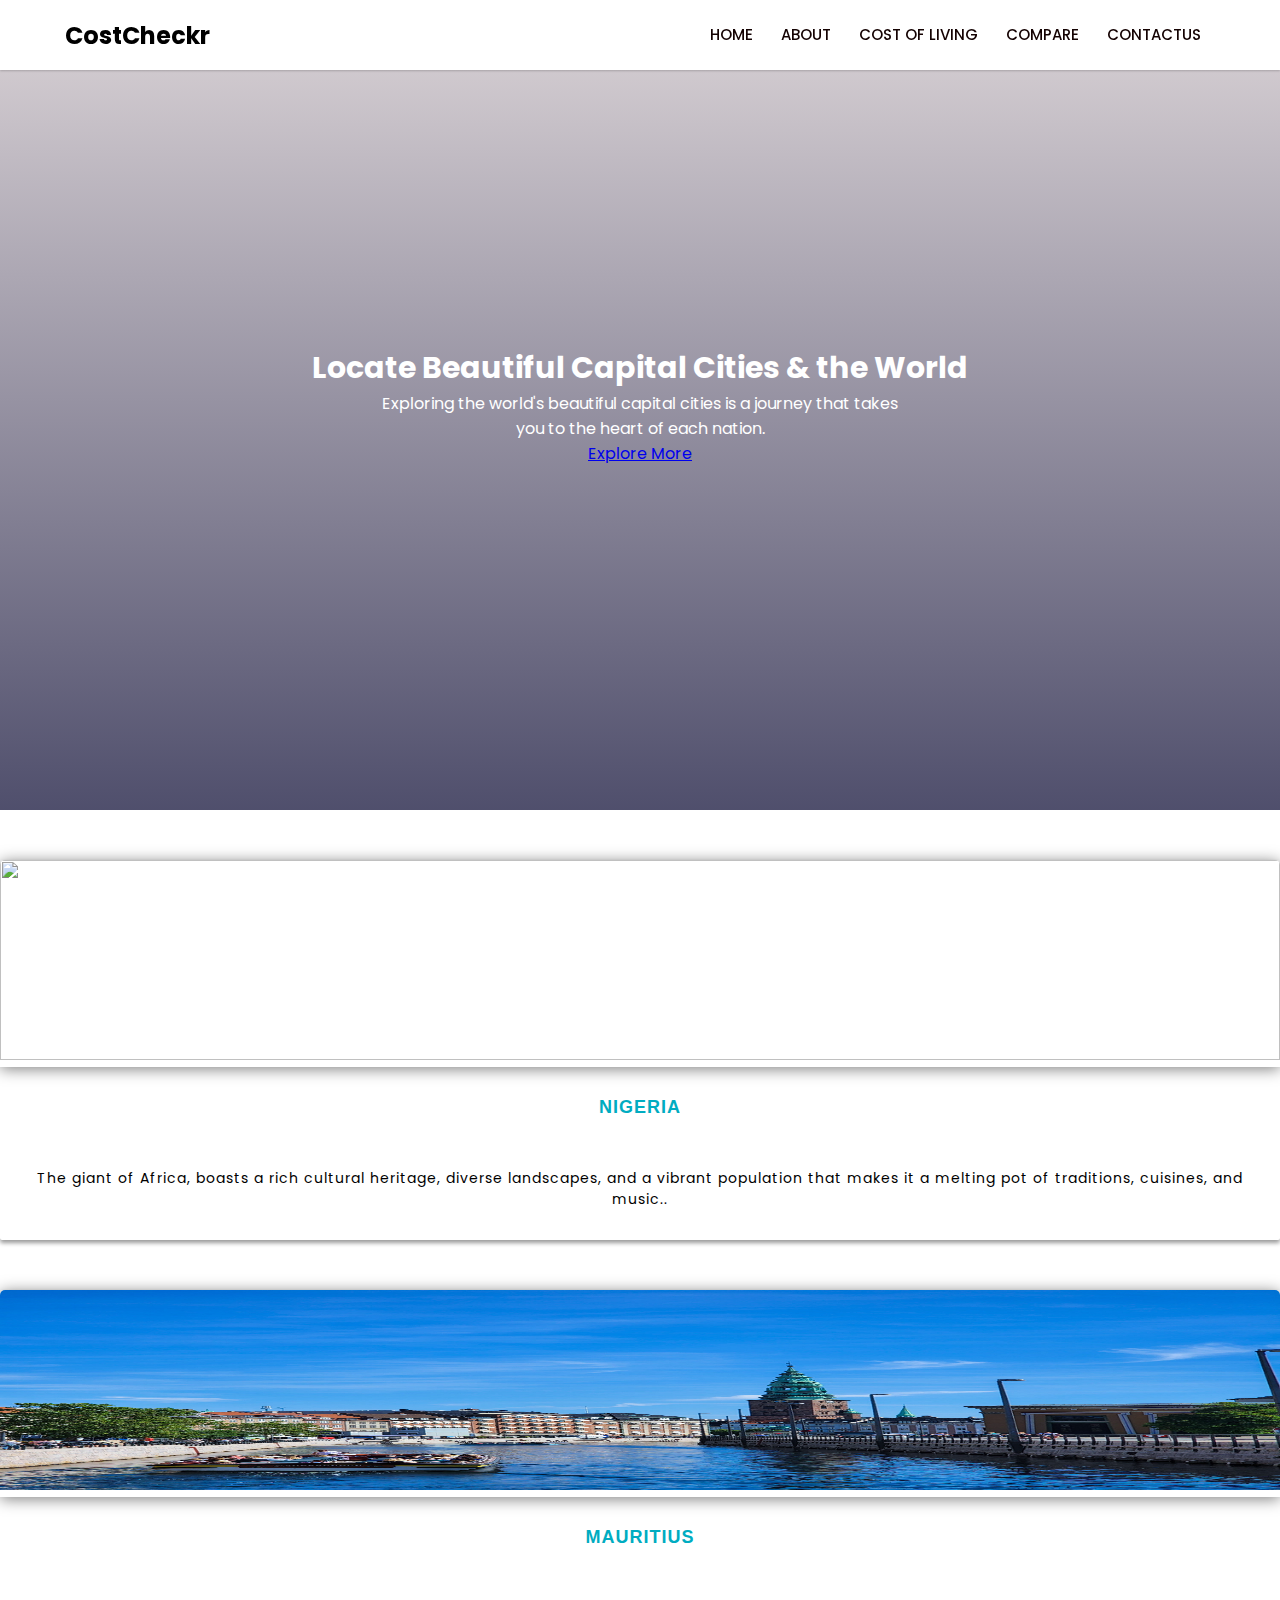
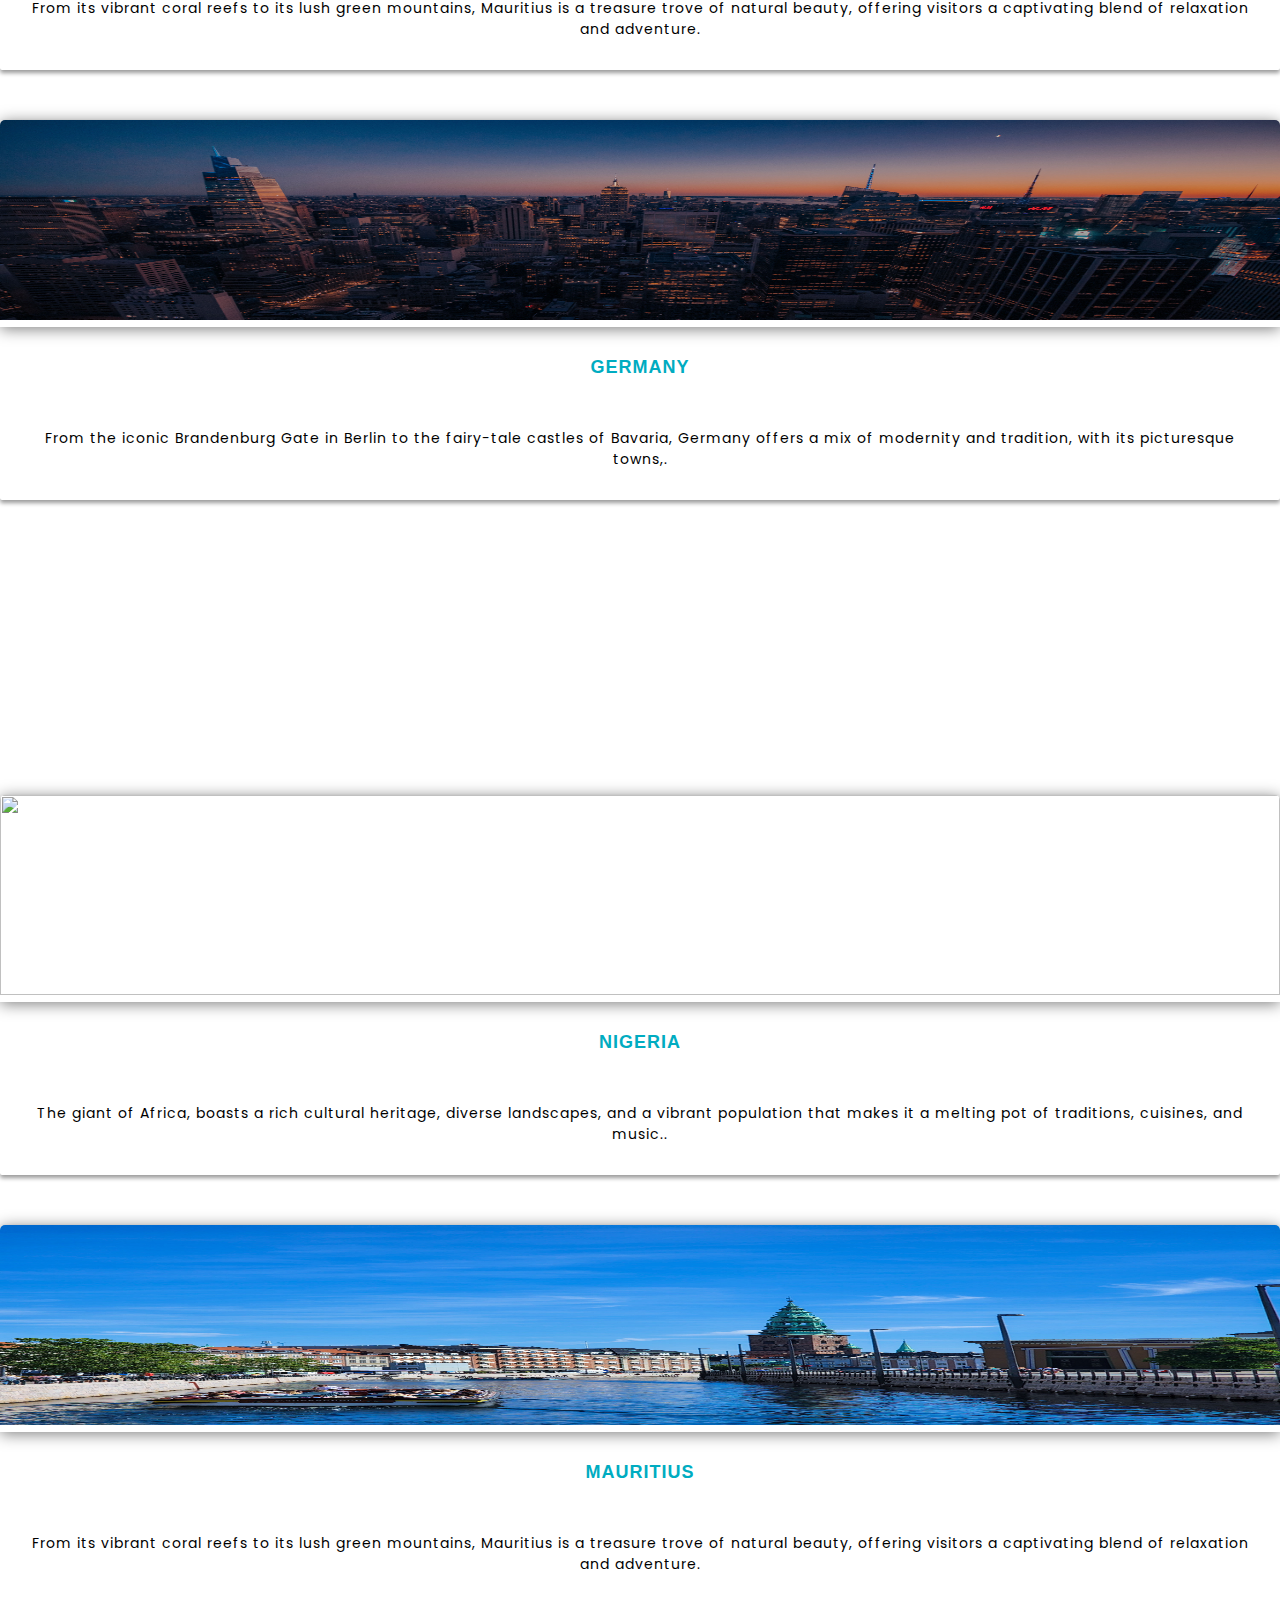
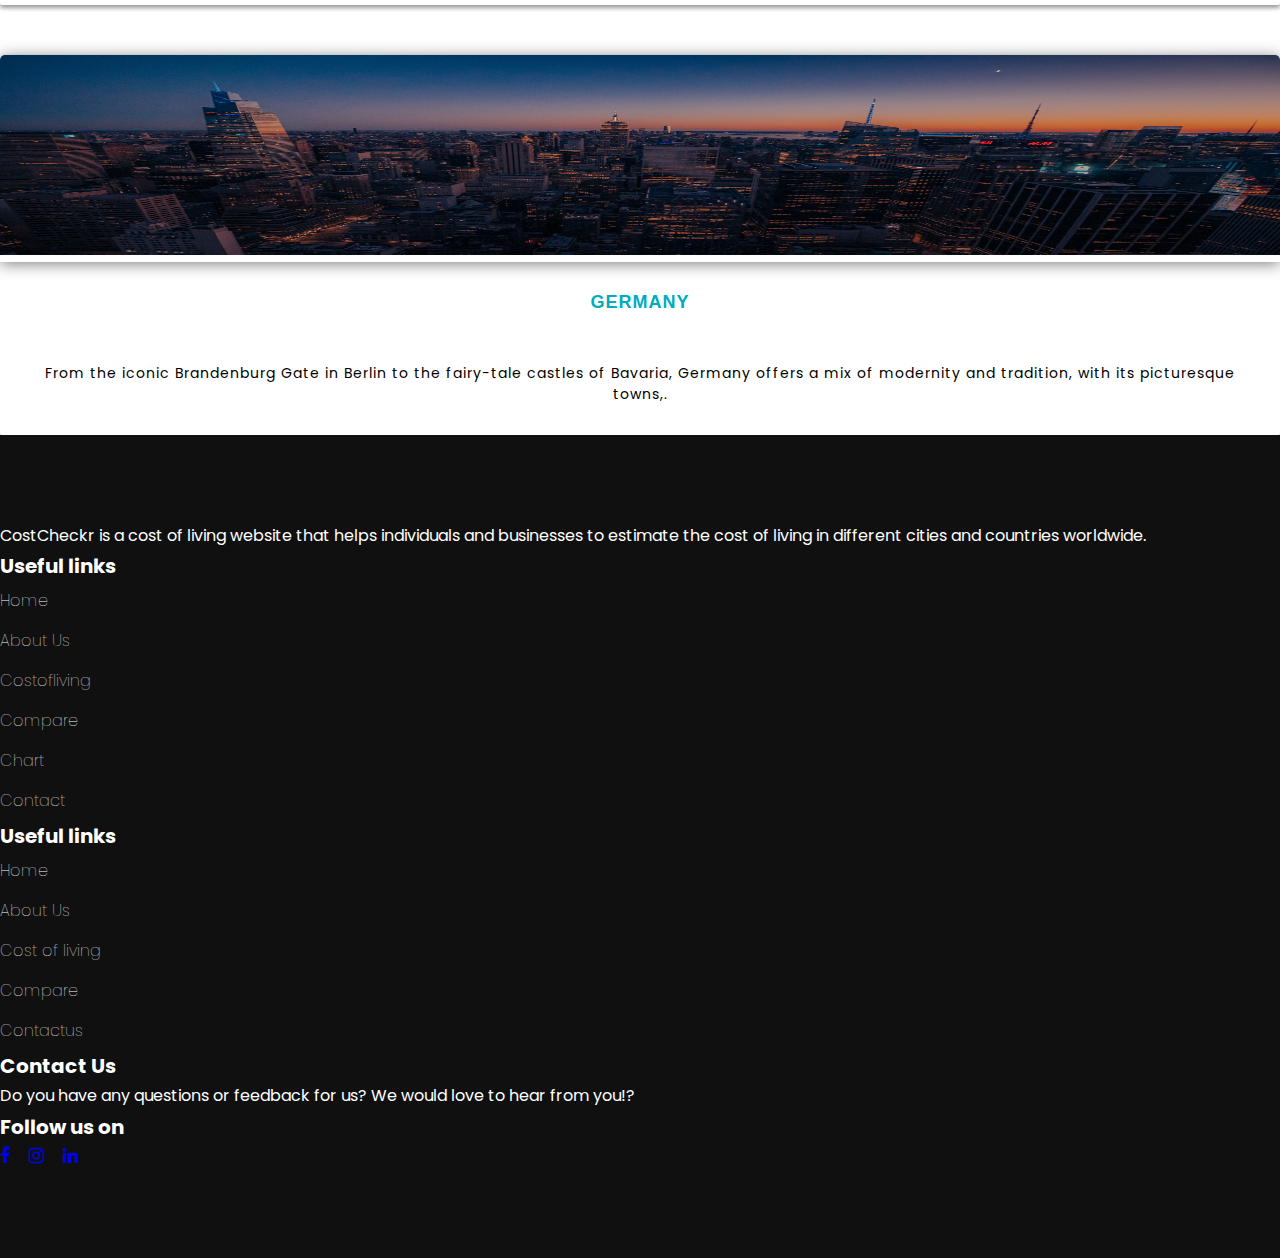
==== index.html @ 588250a2 "test" ====
<!DOCTYPE html>
<html lang="en">

<head>
    <meta charset="utf-8">
    <title>CostCheckr</title>
    <meta content="width=device-width, initial-scale=1.0" name="viewport">
    <meta content="" name="keywords">
    <meta content="" name="description">
    <!-- Boostrap -->
    <link href="https://cdn.jsdelivr.net/npm/bootstrap@5.0.2/dist/css/bootstrap.min.css" rel="stylesheet"
        integrity="sha384-EVSTQN3/azprG1Anm3QDgpJLIm9Nao0Yz1ztcQTwFspd3yD65VohhpuuCOmLASjC" crossorigin="anonymous">


    <!-- CDN -->
    <link href='https://unpkg.com/boxicons@2.0.7/css/boxicons.min.css' rel='stylesheet'>

    <!-- Icon Font Stylesheet -->
    <link href="https://cdnjs.cloudflare.com/ajax/libs/font-awesome/5.10.0/css/all.min.css" rel="stylesheet">
    <link rel="stylesheet" href="https://cdnjs.cloudflare.com/ajax/libs/font-awesome/4.7.0/css/font-awesome.min.css">

    <!-- Stylesheet -->
    <link rel="stylesheet" href="./css/index.css">


    <link rel="stylesheet" href="https://unpkg.com/leaflet@1.9.3/dist/leaflet.css"
        integrity="sha256-kLaT2GOSpHechhsozzB+flnD+zUyjE2LlfWPgU04xyI=" crossorigin="" />
</head>

<body>
    <!-- nav bar starts here -->
    <nav>
        <div class="navbar">
            <h2>CostCheckr</h2>
            <i class='bx bx-menu'></i>
            <div class="nav-links">
                <div class="sidebar-logo">
                    <h2>CostCheckr</h2>

                    <i class='bx bx-x' href="#"></i>
                </div>
                <ul class="links">
                    <li><a href="./index.html">Home</a></li>
                    <li><a href="./html/About.html">About</a></li>
                    <li><a href="./html/Country.html">Cost of living</a></li>
                    <li><a href="./html/comapre.html">Compare</a></li>
                    <li><a href="./php/Contactus.php">Contactus</a></li>
                </ul>
            </div>
        </div>
    </nav>
    <!-- nav bar end here -->


    <!-- Home section starts here -->
    <section id="home">
        <h1>Locate Beautiful Capital Cities & the
            World
        </h1>
        <p>Exploring the world's beautiful capital cities
            is a
            journey that takes </p>
        <p> you to the heart of each nation.</p>
        <div class="position-relative slideInDown">
            <a href="./html/Country.html" class="btn btn-success rounded-pill py-2 px-4">Explore
                More</a>
        </div>
    </section>
    <!-- Home section end here -->


    <!-- Topic Cards -->
    <div id="cards_landscape_wrap-2">
        <div class="container">
            <div class="row">
                <div class="col-xs-12 col-sm-6 col-md-1 col-lg-4">
                    <a href="./html/Country.html">
                        <div class="card-flyer">
                            <div class="text-box">
                                <div class="image-box">
                                    <img src="./Pictures/pexels-nara-tsitra-16018463.jpg" alt="" />
                                </div>
                                <div class="text-container">
                                    <h6>Nigeria</h6>
                                    <p> The giant of Africa, boasts a rich cultural heritage, diverse landscapes,
                                        and a vibrant population that makes it a melting pot of traditions, cuisines,
                                        and music..</p>
                                </div>
                            </div>
                        </div>
                    </a>
                </div>
                <div class="col-xs-12 col-sm-6 col-md-3 col-lg-4">
                    <a href="./html/Country.html">
                        <div class="card-flyer">
                            <div class="text-box">
                                <div class="image-box">
                                    <img src="./Pictures/pexels-valentin-angel-fernandez-14382820.jpg" alt="" />
                                </div>
                                <div class="text-container">
                                    <h6>Mauritius</h6>
                                    <p>From its vibrant coral reefs to its lush green mountains, Mauritius is a treasure
                                        trove of natural beauty,
                                        offering visitors a captivating blend of relaxation and adventure.</p>
                                </div>
                            </div>
                        </div>
                    </a>
                </div>
                <div class="col-xs-12 col-sm-4 col-md-2 col-lg-4">
                    <a href="./html/Country.html">
                        <div class="card-flyer">
                            <div class="text-box">
                                <div class="image-box">
                                    <img src="./Pictures/pexels-david-gari-morera-16053726.jpg" alt="" />
                                </div>

                                <div class="text-container">
                                    <h6>Germany</h6>
                                    <p>From the iconic Brandenburg Gate in Berlin to the fairy-tale castles of Bavaria,
                                        Germany offers a mix of modernity and tradition, with its picturesque towns,.
                                    </p>
                                </div>
                            </div>
                        </div>
                    </a>
                </div>
                <!-- Topic Cards ends -->

                <!-- message area -->
                <section class="msg-area">
                    <div class="msg-content">
                        <h2>cost of living in different locations</h2>

                    </div>
                </section>
                <!-- message area ends-->
            </div>
        </div>
    </div>


    <!-- Topic Cards -->
    <div id="cards_landscape_wrap-2">
        <div class="container">
            <div class="row">
                <div class="col-xs-12 col-sm-6 col-md-1 col-lg-4">
                    <a href="./html/Country.html">
                        <div class="card-flyer">
                            <div class="text-box">
                                <div class="image-box">
                                    <img src="./Pictures/pexels-nara-tsitra-16018463.jpg" alt="" />
                                </div>
                                <div class="text-container">
                                    <h6>Nigeria</h6>
                                    <p> The giant of Africa, boasts a rich cultural heritage, diverse landscapes,
                                        and a vibrant population that makes it a melting pot of traditions, cuisines,
                                        and music..</p>
                                </div>
                            </div>
                        </div>
                    </a>
                </div>
                <div class="col-xs-12 col-sm-6 col-md-3 col-lg-4">
                    <a href="./html/Country.html">
                        <div class="card-flyer">
                            <div class="text-box">
                                <div class="image-box">
                                    <img src="./Pictures/pexels-valentin-angel-fernandez-14382820.jpg" alt="" />
                                </div>
                                <div class="text-container">
                                    <h6>Mauritius</h6>
                                    <p>From its vibrant coral reefs to its lush green mountains, Mauritius is a treasure
                                        trove of natural beauty,
                                        offering visitors a captivating blend of relaxation and adventure.</p>
                                </div>
                            </div>
                        </div>
                    </a>
                </div>
                <div class="col-xs-12 col-sm-4 col-md-2 col-lg-4">
                    <a href="./html/Country.html">
                        <div class="card-flyer">
                            <div class="text-box">
                                <div class="image-box">
                                    <img src="./Pictures/pexels-david-gari-morera-16053726.jpg" alt="" />
                                </div>

                                <div class="text-container">
                                    <h6>Germany</h6>
                                    <p>From the iconic Brandenburg Gate in Berlin to the fairy-tale castles of Bavaria,
                                        Germany offers a mix of modernity and tradition, with its picturesque towns,.
                                    </p>
                                </div>
                            </div>
                        </div>
                    </a>
                </div>

            </div>
        </div>
    </div>
    <!-- Topic Cards ends -->


    <!-- Footer Start -->
    <footer>
        <div class="container">
            <div class="row">
                <div class="col-lg-3 col-sm-4">
                    <div class="single-box">
                        <p>CostCheckr is a cost of living website that helps individuals and businesses to estimate
                            the cost of living in different cities and countries worldwide.</p>
                       
                    </div>
                </div>
                <div class="col-lg-3 col-sm-4">
                    <div class="single-box">
                        <h2>Useful links</h2>
                        <ul>
                            <li><a href="../index.html">Home</a></li>
                            <li><a href="../html/About.html">About Us</a></li>
                            <li><a href="../html/Country.html">Costofliving</a></li>
                            <li><a href="../html/comapre.html">Compare</a></li>
                            <li><a href="#">Chart</a></li>
                            <li><a href="../php/Contactus.php">Contact</a></li>
                        </ul>
                    </div>
                </div>
                <div class="col-lg-3 col-sm-4">
                    <div class="single-box">
                        <h2>Useful links</h2>
                        <ul>
                            <li><a href="#"></a></li>
                            <li><a href="../index.html">Home</a></li>
                            <li><a href="../html/About.html">About Us</a></li>
                            <li><a href="../html/Country.html">Cost of living</a></li>
                            <li><a href="../html/comapre.html">Compare</a></li>
                            <li><a href="../php/Contactus.php">Contactus</a></li>
                        </ul>
                    </div>
                </div>
                <div class="col-lg-3 col-sm-4">
                    <div class="single-box">
                        <h2>Contact Us</h2>
                        <p>Do you have any questions or feedback for us?
                            We would love to hear from you!?</p>
                        <h2>Follow us on</h2>
                        <p class="socials">
                            <a href="https://www.facebook.com/mary.odeh.1257"><i class="fa fa-facebook"></i></a>
                            <a href="https://instagram.com/maireeee_beautyworld?igshid=YmMyMTA2M2Y="><i class="fa fa-instagram"></i></a>
                            <a href="https://www.linkedin.com/in/mary-odeh-702176189/"><i class="fa fa-linkedin"></i></a>
                        </p>
                    </div>
                </div>
            </div>
        </div>
    </footer>
    <!-- Footer End -->




    <!-- JavaScript -->
    <script src="https://code.jquery.com/jquery-3.4.1.min.js"></script>
    <script src="https://cdn.jsdelivr.net/npm/bootstrap@5.0.0/dist/js/bootstrap.bundle.min.js"></script>
    <script src="./script/main.js"></script>

    <!-- Make sure you put this AFTER Leaflet's CSS -->
    <script src="https://unpkg.com/leaflet@1.9.3/dist/leaflet.js"
        integrity="sha256-WBkoXOwTeyKclOHuWtc+i2uENFpDZ9YPdf5Hf+D7ewM=" crossorigin=""></script>

    <script src="./script/Search.js"></script>

</body>

</html>
---- css/index.css ----
/* Googlefont Poppins CDN Link */
@import url('https://fonts.googleapis.com/css2?family=Poppins:wght@200;300;400;500;600;700&display=swap');

* {
    margin: 0;
    padding: 0;
    box-sizing: border-box;
    font-family: 'Poppins', sans-serif;
}


.logo img{
	width: 150px;
    float: left;
}


/*** Navar styling ***/
nav {
    position: fixed;
    top: 0;
    left: 0;
    width: 100%;
    height: 100%;
    height: 70px;
    background: #fff;
    box-shadow: 0 1px 2px rgba(0, 0, 0, 0.2);
    z-index: 99;
}
nav .navbar {
    height: 100%;
    max-width: 1250px;
    width: 100%;
    display: flex;
    align-items: center;
    justify-content: space-between;
    margin: auto;
    padding: 0 50px;
}

.navbar .logo .text-secondary {
    font-size: 30px;
    color: #140202;
    text-decoration: none;
    font-weight: 600;
    cursor: pointer;
}

nav .navbar .nav-links {
    line-height: 70px;
    height: 100%;
}

nav .navbar .links {
    display: flex;
}

nav .navbar .links li {
    position: relative;
    display: flex;
    align-items: center;
    justify-content: space-between;
    list-style: none;
    padding: 0 14px;
}

nav .navbar .links li a {
    height: 100%;
    text-decoration: none;
    white-space: nowrap;
    color: #140202;
    font-size: 15px;
    font-weight: 500;
    text-transform: uppercase;
}

.links li:hover .htmlcss-arrow,
.links li:hover .js-arrow {
    transform: rotate(180deg);
}

nav .navbar .links li .arrow {
    height: 100%;
    width: 22px;
    line-height: 70px;
    text-align: center;
    display: inline-block;
    color: #181414;
    transition: all 0.3s ease;
}

nav .navbar .links li .sub-menu {
    position: absolute;
    top: 70px;
    left: 0;
    line-height: 40px;
    background: #f3ebeb5d;
    box-shadow: 0 1px 2px rgba(102, 121, 143, 0.2);
    border-radius: 0 0 4px 4px;
    display: none;
    z-index: 2;
}

nav .navbar .links li:hover .htmlCss-sub-menu,
nav .navbar .links li:hover .js-sub-menu {
    display: block;
}

.navbar .links li .sub-menu li {
    padding: 0 22px;
    border-bottom: 1px solid rgba(255, 255, 255, 0.1);
}

.navbar .links li .sub-menu a {
    color: #171515;
    font-size: 15px;
    font-weight: 500;
}

.navbar .links li .sub-menu .more-arrow {
    line-height: 40px;
}


.navbar .links li .sub-menu .more-sub-menu {
    position: absolute;
    top: 0;
    left: 100%;
    border-radius: 0 4px 4px 4px;
    z-index: 1;
    display: none;
}

.links li .sub-menu .more:hover .more-sub-menu {
    display: block;
}

.navbar .nav-links .sidebar-logo {
    display: none;
}

.navbar .bx-menu {
    display: none;
}

/*** Home styling ***/
#home {
    background-image: linear-gradient(rgba(138, 114, 124, 0.3), rgba(5, 4, 46, 0.7)), url(../Pictures/pexels-adam-borkowski-12572080.jpg);
    height: 90vh;
    background-size: cover;
    background-position: center;
    width: 100%;
    display: flex;
    flex-direction: column;
    justify-content: center;
    align-items: center;
}

#home h1 {
    color: #fff;
   font-size: 30px;
   
}

#home p {
    color: #fff;
}

#count {
    margin-top: 50px;
    width: 60%;
}
#section {
    width: 100%;

}

#section {
    width: 100%;
    display: block;
    margin: 0px auto;
    padding: 50px 0px;

}
  



.tittle {
    width: 100%;
    text-align: center;
    margin-bottom: 50px;
    line-height: 1.5px;
}

.title h1 {
    text-transform: uppercase;
    font-size: 30px;
    color: #88941e;

}

.tittle.hr {
    width: 20%;
    border-top: 5px solid #0a0303;
    border-bottom: none;
    color: #88941e;

}

.title h1 ::after {
    content: "";
    height: 5px;
    width: 100px;
    background-color: #090a03;
    border-radius: 25px;
    display: block;
    margin: auto;
}

.content {
    float: left;
    width: 50%;

}

.image-section {
    float: right;
    width: 30%;
    height: 20px;

}

.image-section img {
    width: 100%;
    height: auto;
}

.article h3 {
    color: #333;
    font-size: 17px;
}

.article p {
    margin-top: 20px;
    font-size: 16px;
    color: #333;

}

.content {
    margin-top: 50px;
}

.button {
    margin-top: 50px;
}



.button a:hover {
    color: #Fff;
    background-color: #f28f92;
    transition: 1s ease;
}

.social {
    width: 100%;
    clear: both;
    margin-top: 50px;
    text-align: center;
    display: inline-block
}

.social i {
    color: #fff;
    font-size: 22x;
    width: 45%;
    height: 45px;
    border-radius: 50%;
    line-height: 45px;
    text-align: center;
    margin: 20px 5px;

}

.container.social {
    width: 100%;
    clear: both;
    margin-top: 50px;
    text-align: center;
    display: inline-block
}

.social i {
    color: #fff;
    font-size: 22x;
    width: 45%;
    height: 45px;
    border-radius: 50%;
    line-height: 45px;
    text-align: center;
    margin: 20px 5px;
}

/*Section*/
.breadcrumb-image {
    background-position: center center;
    background-repeat: no-repeat;
    background-size: cover;
    padding: 104px 0 110px;
    position: relative;
    width: 100%;
}

.breadcrumb-image::before {
    background: rgba(0, 0, 0, 0.80) none repeat scroll 0 0;
    content: "";
    height: 100%;
    left: 0;
    position: absolute;
    top: 0;
    width: 100%;
    z-index: 0;
}

.breadcrumb-image h1 {
    color: #ffffff;
    font-size: 33px;
    font-weight: 600;
    line-height: 40px;
    position: relative;
    text-transform: uppercase;
}

.breadcrumbs_path {
    color: #fff;
    margin-top: 8px;
    position: relative;
    z-index: 9;
}

.breadcrumbs_path>a {
    color: #fff;
    transition: all 0.3s ease 0s;
}

/*----  Card Main Style  ----*/

.cards_landscape_wrap-2 {
    text-align: center;
    background: #F7F7F7;
}

.cards_landscape_wrap-2 .container {
    padding-top: 6px 26px;
    padding-bottom: 80px;
    margin-bottom: 10rem;
}

#cards_landscape_wrap-2 a {
    text-decoration: none;
    outline: none;
}

#cards_landscape_wrap-2 .card-flyer {
    border-radius: 2px;
}

#cards_landscape_wrap-2 .card-flyer .image-box {
    background: #ffffff;
    overflow: hidden;
    box-shadow: 0px 2px 15px rgba(0, 0, 0, 0.50);
    border-radius: 5px 5px 0 0;
}

#cards_landscape_wrap-2 .card-flyer .image-box img {
    transition: all .9s ease;
    width: 100%;
    height: 200px;
}


#cards_landscape_wrap-2 .card-flyer:hover .image-box img {
    opacity: 0.7;
    -webkit-transform: scale(1.15);
    -moz-transform: scale(1.15);
    -ms-transform: scale(1.15);
    -o-transform: scale(1.15);
    transform: scale(1.15);
}

#cards_landscape_wrap-2 .card-flyer .text-box {
    text-align: center;
}

#cards_landscape_wrap-2 .card-flyer .text-box .text-container {
    padding: 30px 18px;
}

#cards_landscape_wrap-2 .card-flyer {
    background: #FFFFFF;
    margin-top: 50px;
    -webkit-transition: all 0.2s ease-in;
    -moz-transition: all 0.2s ease-in;
    -ms-transition: all 0.2s ease-in;
    -o-transition: all 0.2s ease-in;
    transition: all 0.2s ease-in;
    box-shadow: 0px 3px 4px rgba(0, 0, 0, 0.40);
}

#cards_landscape_wrap-2 .card-flyer:hover {
    background: #fff;
    box-shadow: 0px 15px 26px rgba(0, 0, 0, 0.50);
    transition: all 0.2s ease-in;
    margin-top: 50px;
}


#cards_landscape_wrap-2 .card-flyer .text-box p {
    margin-top: 50px;
    margin-bottom: 0px;
    padding-bottom: 0px;
    font-size: 14px;
    letter-spacing: 1px;
    color: #000000;
}

#cards_landscape_wrap-2 .card-flyer .text-box h6 {
    margin-top: 0px;
    margin-bottom: 4px;
    font-size: 18px;
    font-weight: bold;
    text-transform: uppercase;
    font-family: 'Roboto Black', sans-serif;
    letter-spacing: 1px;
    color: #00acc1;
}

/*msg area*/
.msg-area {
	background: linear-gradient(rgba(0, 0, 0, 0.8), rgba(0, 0, 0, 0.8)), url(../Pictures/pexels-valentin-angel-fernandez-14382820.jpg);
	-webkit-background-size: cover;
	background-size:cover;
	background-position:center;
	background-attachment: fixed;
	color: #fff;
	text-align: center;
   padding: 70px;
    width: 100%;
    margin-top: 70px;
}


/*service area*/
ul.services-content {
    width: 100%;
    display: flex;
    flex-wrap: wrap;
    justify-content: center;
    align-items: center; /* Add this line to center the flex items vertically */
    margin-top: 70px;
    }
.services-content li {
	padding: 0 30px;
	flex-basis: 33%;
	text-align: center;
}
.services-content img {
	width: 100%;
	margin-bottom: 50px;
}
.services-content li h3 {
	font-size: 20px;
	margin-bottom: 25px;
	text-transform: uppercase;
	font-weight: 500;
	letter-spacing: 3px;
}
.services-content li p {
	margin: 0;
}
@media (max-width:1000px) {
	.services-content li {
		flex-basis: 100%;
		margin-bottom: 65px;
	}
	.services-content li:last-child {
		margin-bottom: 0;
	}
	.services-content li p {
		padding: 0;
	}
}


/*** About styling ***/
#about {
    background-image: linear-gradient(rgba(245, 30, 120, 0.3), rgba(5, 4, 46, 0.7)), url(../Pictures/home.jpg);
    height: 75vh;
    background-size: cover;
    background-position: center;
    display: flex;
    flex-direction: column;
    justify-content: center;
    align-items: center;
}

#about-us {
    margin: 20px;
}

#about h2 {
    color: #DDDDDD;
    font-size: 50px;
}

.container1 {
    width: 100%;
}

.container1 h3 {
    font-size: 50px
}

.about {
    padding: 5% 0;
    width: 100%;
    height: auto;
    background-color: #fff;
    font-size: 30px;
}

.about .left {
    padding: 2% 0;
    float: left;
    width: 50%;
 
}

.about .right {
    width: 50%;
    display: inline-block;
}

.about .right img {
    width: 100%
}

.about h3 {
    text-align: center;
    color: #1EADFF;
    margin: 10px;
    align-items: center;
    font-size: 30px;
}

.about hr {
    border-top: 2px solid #000;
    border-bottom: none;
}

.about p {
    font-size: 1rem;
    margin: 40px auto;
    width: 80%
}

.clear {
    clear: both;
}

/* media */
@media(max-width:1200px) {

    .about p {
        font-size: .8rem;
        margin: 20px auto;
    }
}


@media(max-width:992px) {
    .about {
        width: 100%;
    }

    .about {
        width: 100%;
    }
}


@media (max-width:800px) {
    .navbar .bx-menu {
        display: block;
    }

    nav .navbar .nav-links {
        position: fixed;
        top: 0;
        left: -100%;
        display: block;
        max-width: 270px;
        width: 100%;
        background: #fff;
        line-height: 40px;
        padding: 20px;
        box-shadow: 0 5px 10px rgba(0, 0, 0, 0.2);
        transition: all 0.5s ease;
        z-index: 1000;
    }

    .navbar .nav-links .sidebar-logo {
        display: flex;
        align-items: center;
        justify-content: space-between;
    }

    .sidebar-logo .logo-name {
        font-size: 25px;
        color: #0b0a0a;
    }

    .sidebar-logo i,
    .navbar .bx-menu {
        font-size: 25px;
        color: #180d0d;
    }

    nav .navbar .links {
        display: block;
        margin-top: 20px;
    }

    nav .navbar .links li .arrow {
        line-height: 40px;
    }

    nav .navbar .links li {
        display: block;
    }

    nav .navbar .links li .sub-menu {
        position: relative;
        top: 0;
        box-shadow: none;
        display: none;
    }

    nav .navbar .links li .sub-menu li {
        border-bottom: none;

    }

    .navbar .links li .sub-menu .more-sub-menu {
        display: none;
        position: relative;
        left: 0;
    }

    .navbar .links li .sub-menu .more-sub-menu li {
        display: flex;
        align-items: center;
        justify-content: space-between;
    }

    .links li:hover .htmlcss-arrow,
    .links li:hover .js-arrow {
        transform: rotate(0deg);
    }

    .navbar .links li .sub-menu .more-sub-menu {
        display: none;
    }

    .navbar .links li .sub-menu .more span {
        display: flex;
        align-items: center;
    }

    .links li .sub-menu .more:hover .more-sub-menu {
        display: none;
    }

    nav .navbar .links li:hover .htmlCss-sub-menu,
    nav .navbar .links li:hover .js-sub-menu {
        display: none;
    }

    .navbar .nav-links.show1 .links .htmlCss-sub-menu,
    .navbar .nav-links.show3 .links .js-sub-menu,
    .navbar .nav-links.show2 .links .more .more-sub-menu {
        display: block;
    }

    .navbar .nav-links.show1 .links .htmlcss-arrow,
    .navbar .nav-links.show3 .links .js-arrow {
        transform: rotate(180deg);
    }

    .navbar .nav-links.show2 .links .more-arrow {
        transform: rotate(90deg);
    }
}

@media (max-width:370px) {
    nav .navbar .nav-links {
        max-width: 100%;
    }
}



/* Footer  Starts*/
footer {
	background: #101010;
	padding: 86px 0;
}
.single-content {
	text-align: center;
	padding: 115px 0;
}
.single-box p {
	color: #fff;
	line-height: 1.9;
}
.single-box h3 {
	font-size: 16px;
	font-weight: 700;
	color: #fff;
}
.single-box .card-area i {
	color: #ffffff;
	font-size: 20px;
	margin-right: 10px;
}
.single-box ul {
	list-style: none;
	padding: 0;
}
.single-box ul li a {
	text-decoration: none;
	color: #fff;
	line-height: 2.5;
	font-weight: 100;
}
.single-box h2 {
	color: #fff;
	font-size: 20px;
	font-weight: 700;
}
#basic-addon2 {
	background: #fe1e4f;
	color: #fff;
}
.socials i {
	font-size: 18px;
	margin-right: 15px;
}
@media (max-width: 767px) {
	.single-box {
		margin-bottom: 50px;
	}
}
@media (min-width: 768px) and (max-width: 991px) {
	.single-box {
		margin-bottom: 50px;
	}
}
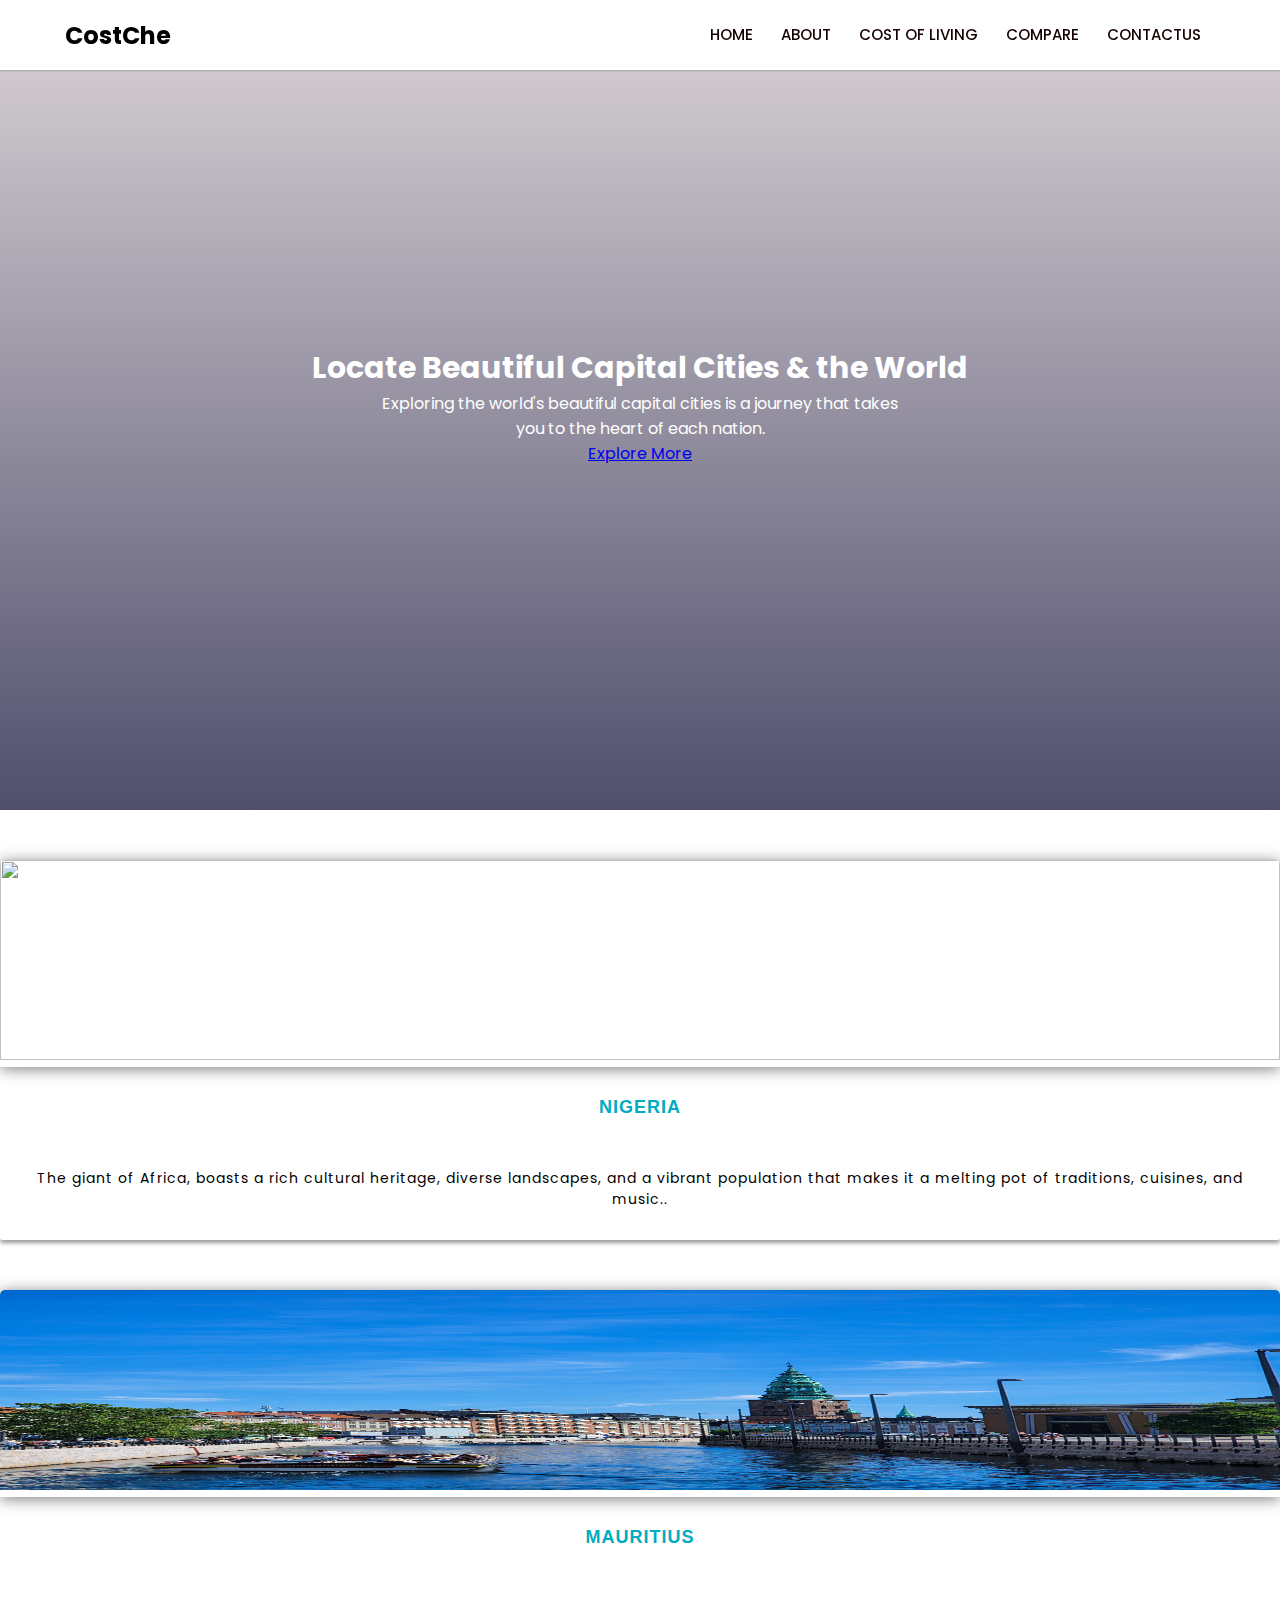
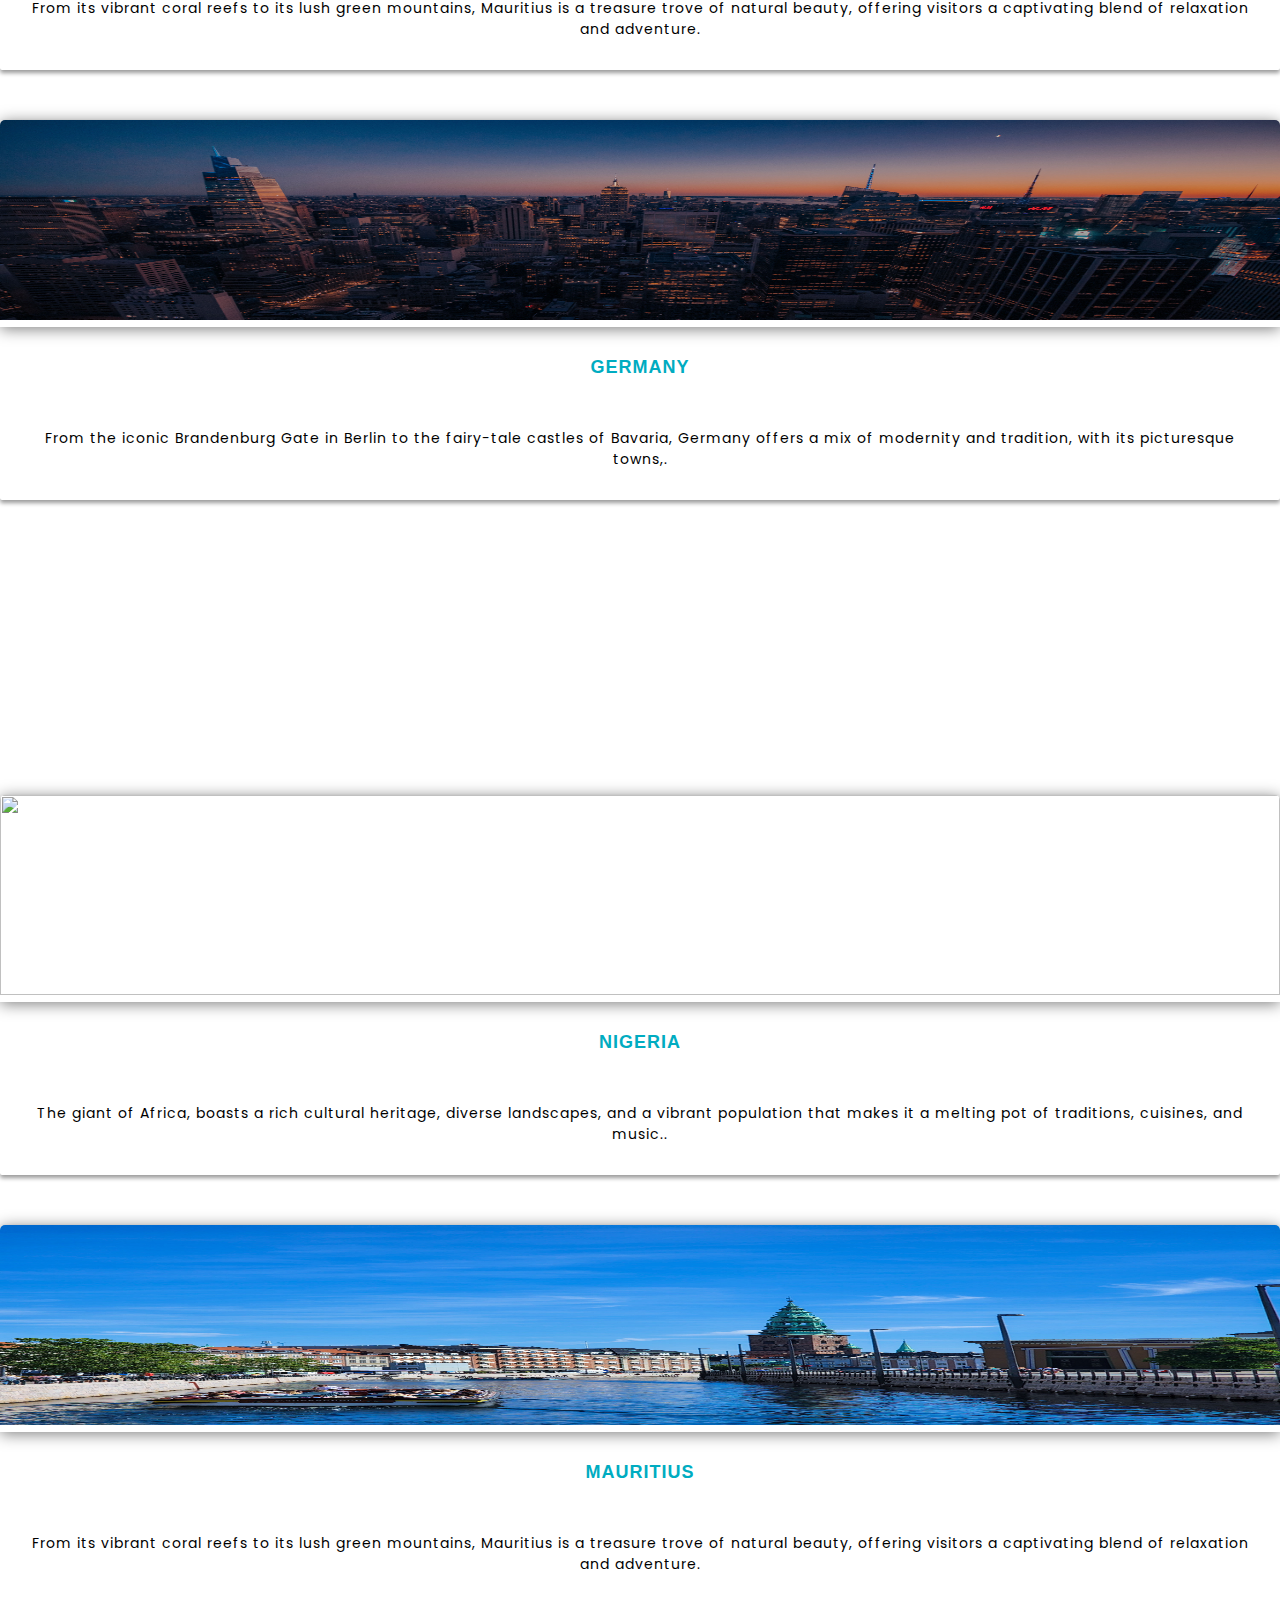
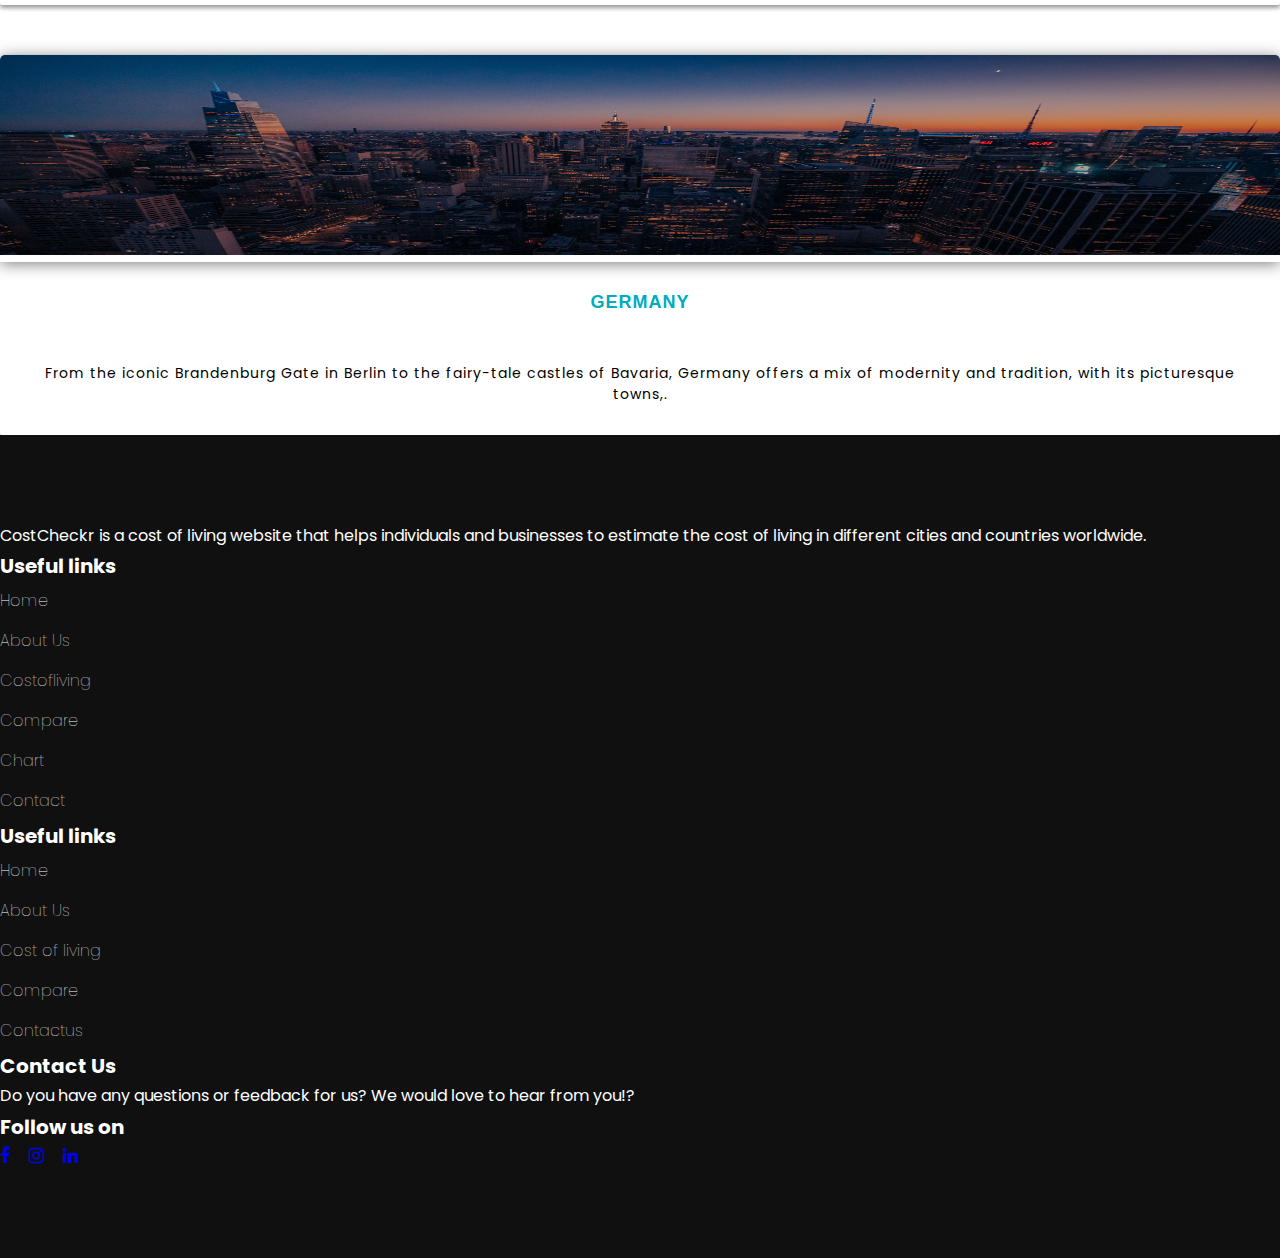
==== commit 78901bb6: "test" ====
--- a/index.html
+++ b/index.html
@@ -31,7 +31,7 @@
     <!-- nav bar starts here -->
     <nav>
         <div class="navbar">
-            <h2>CostCheckr</h2>
+            <h2>CostChe</h2>
             <i class='bx bx-menu'></i>
             <div class="nav-links">
                 <div class="sidebar-logo">
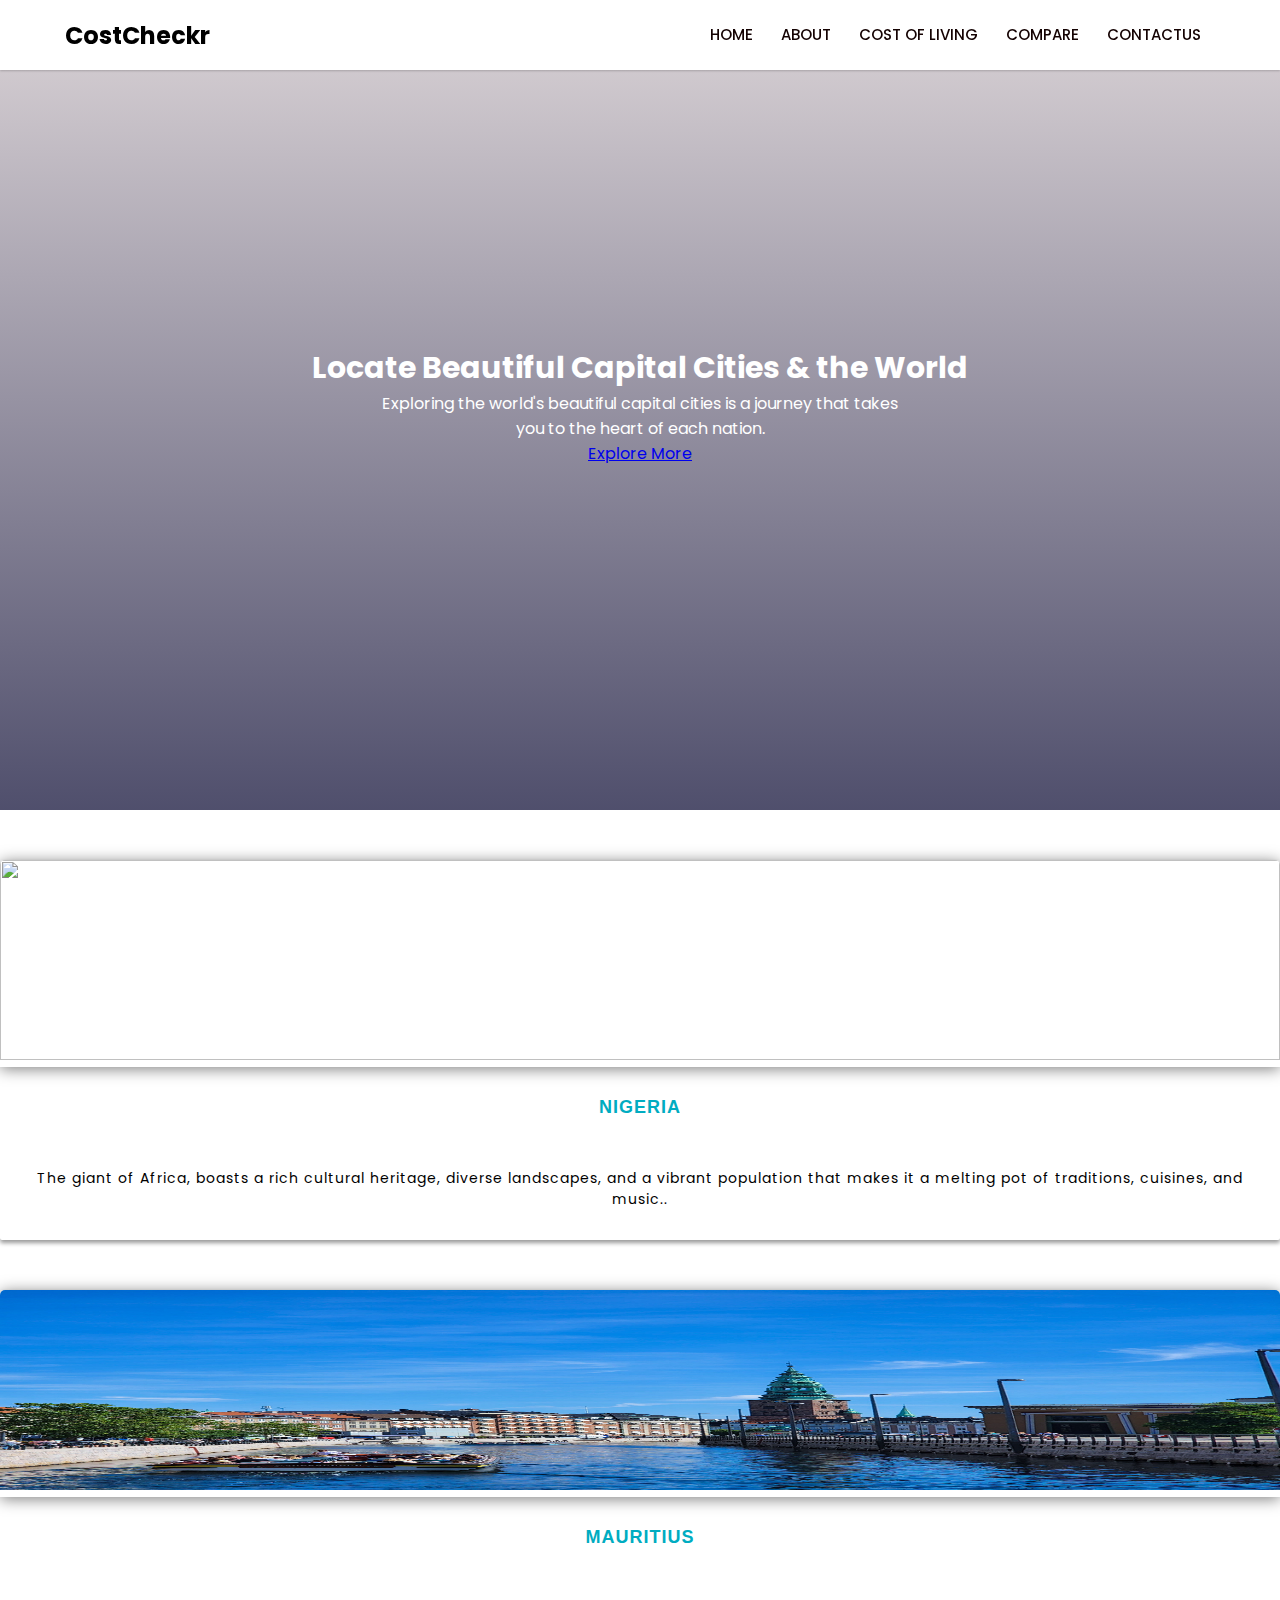
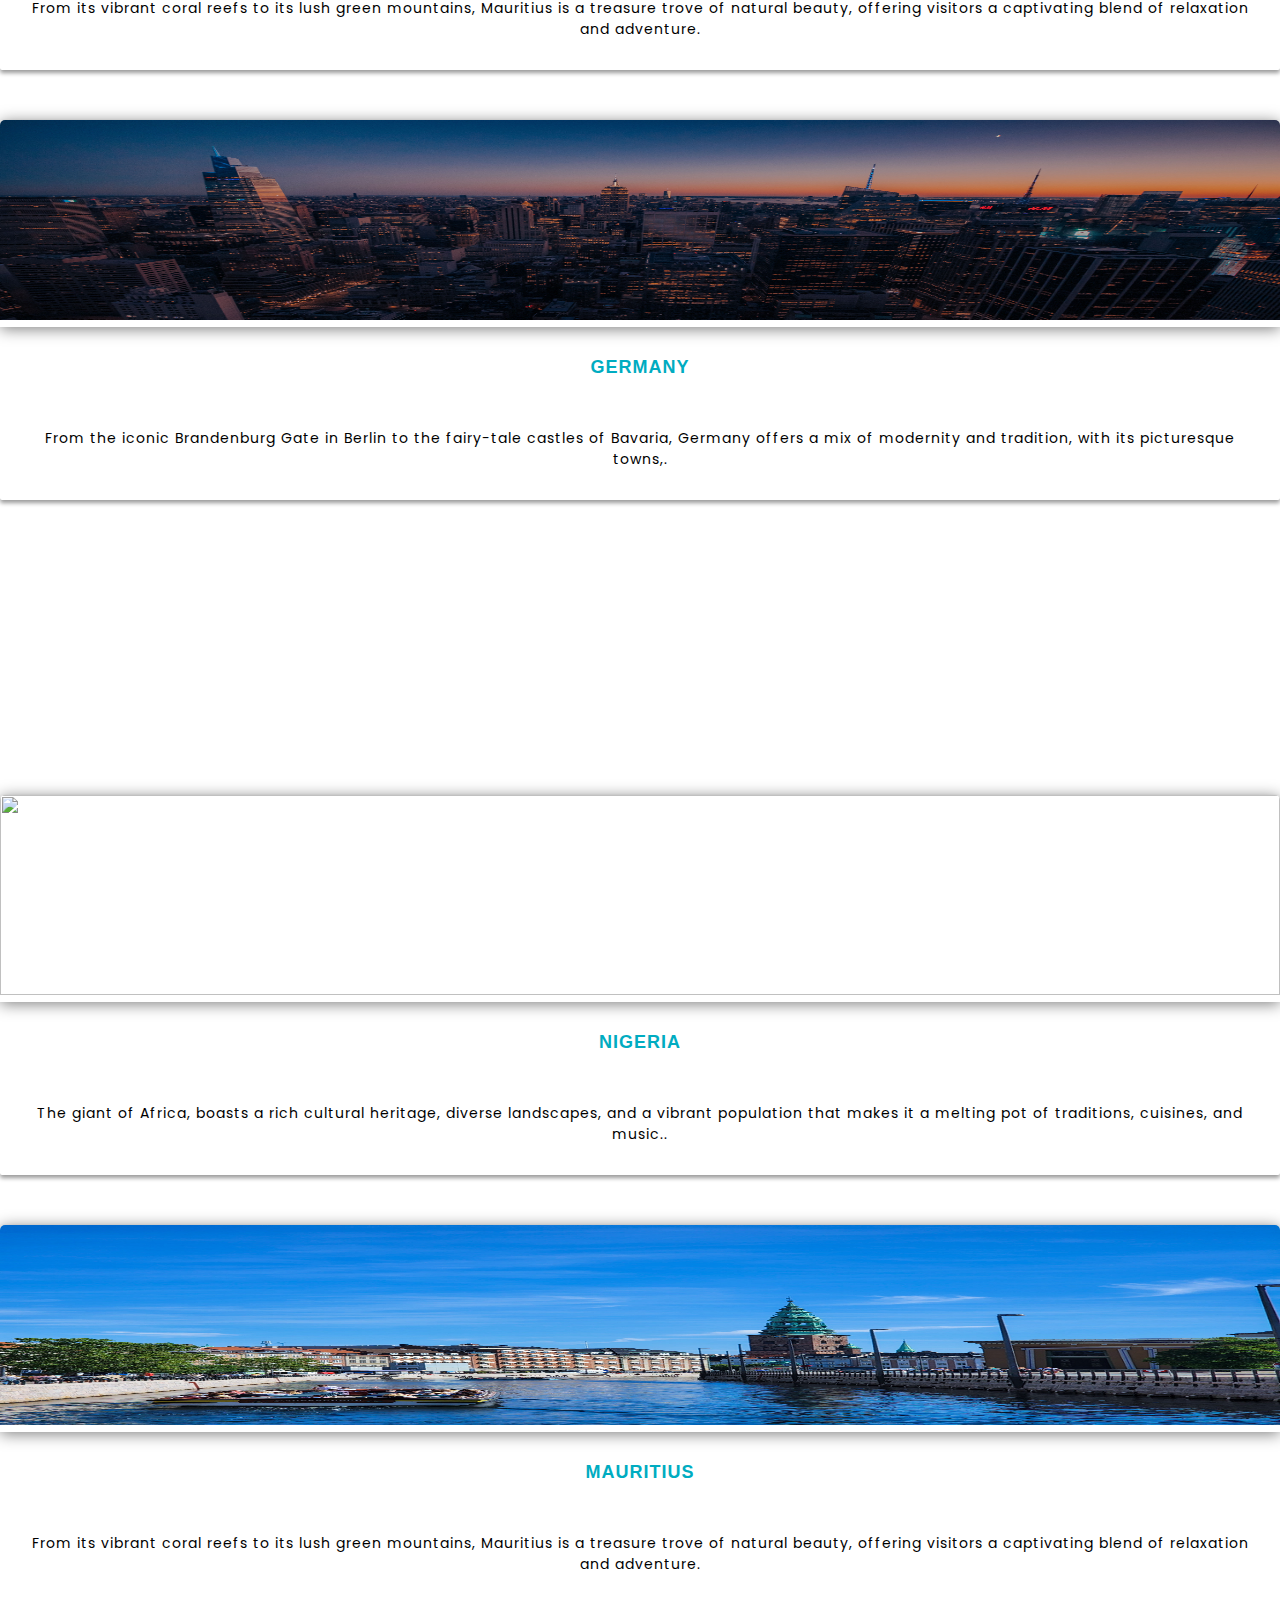
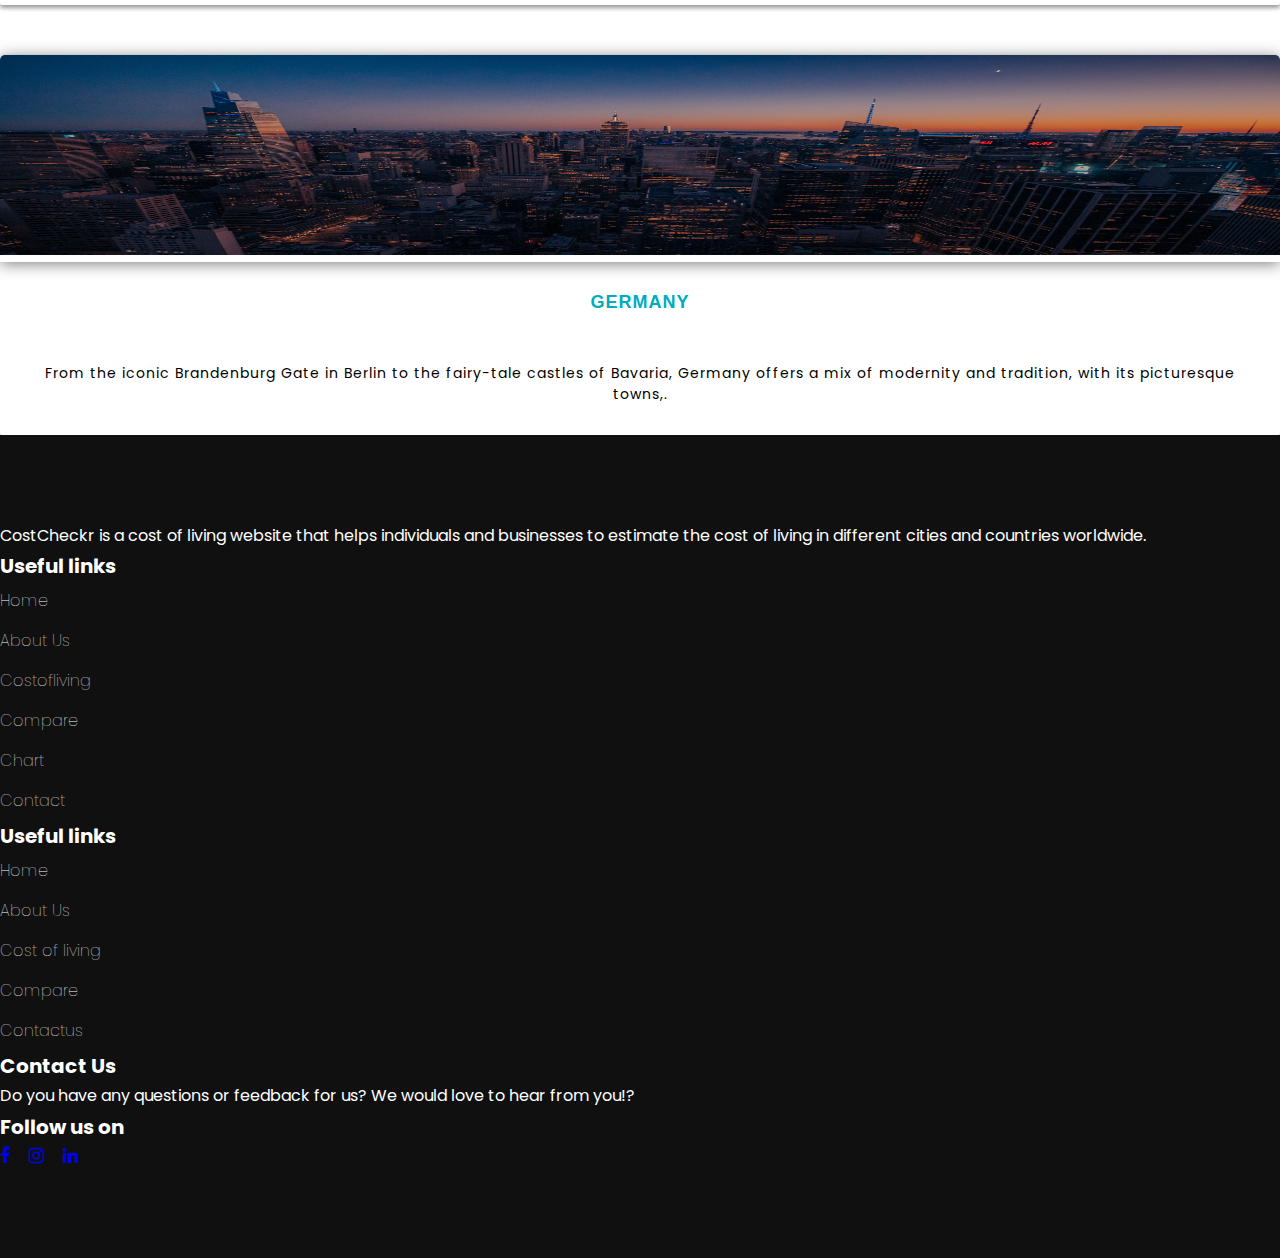
==== commit be3c31b5: "test" ====
--- a/index.html
+++ b/index.html
@@ -31,7 +31,7 @@
     <!-- nav bar starts here -->
     <nav>
         <div class="navbar">
-            <h2>CostChe</h2>
+            <h2>CostCheckr</h2>
             <i class='bx bx-menu'></i>
             <div class="nav-links">
                 <div class="sidebar-logo">
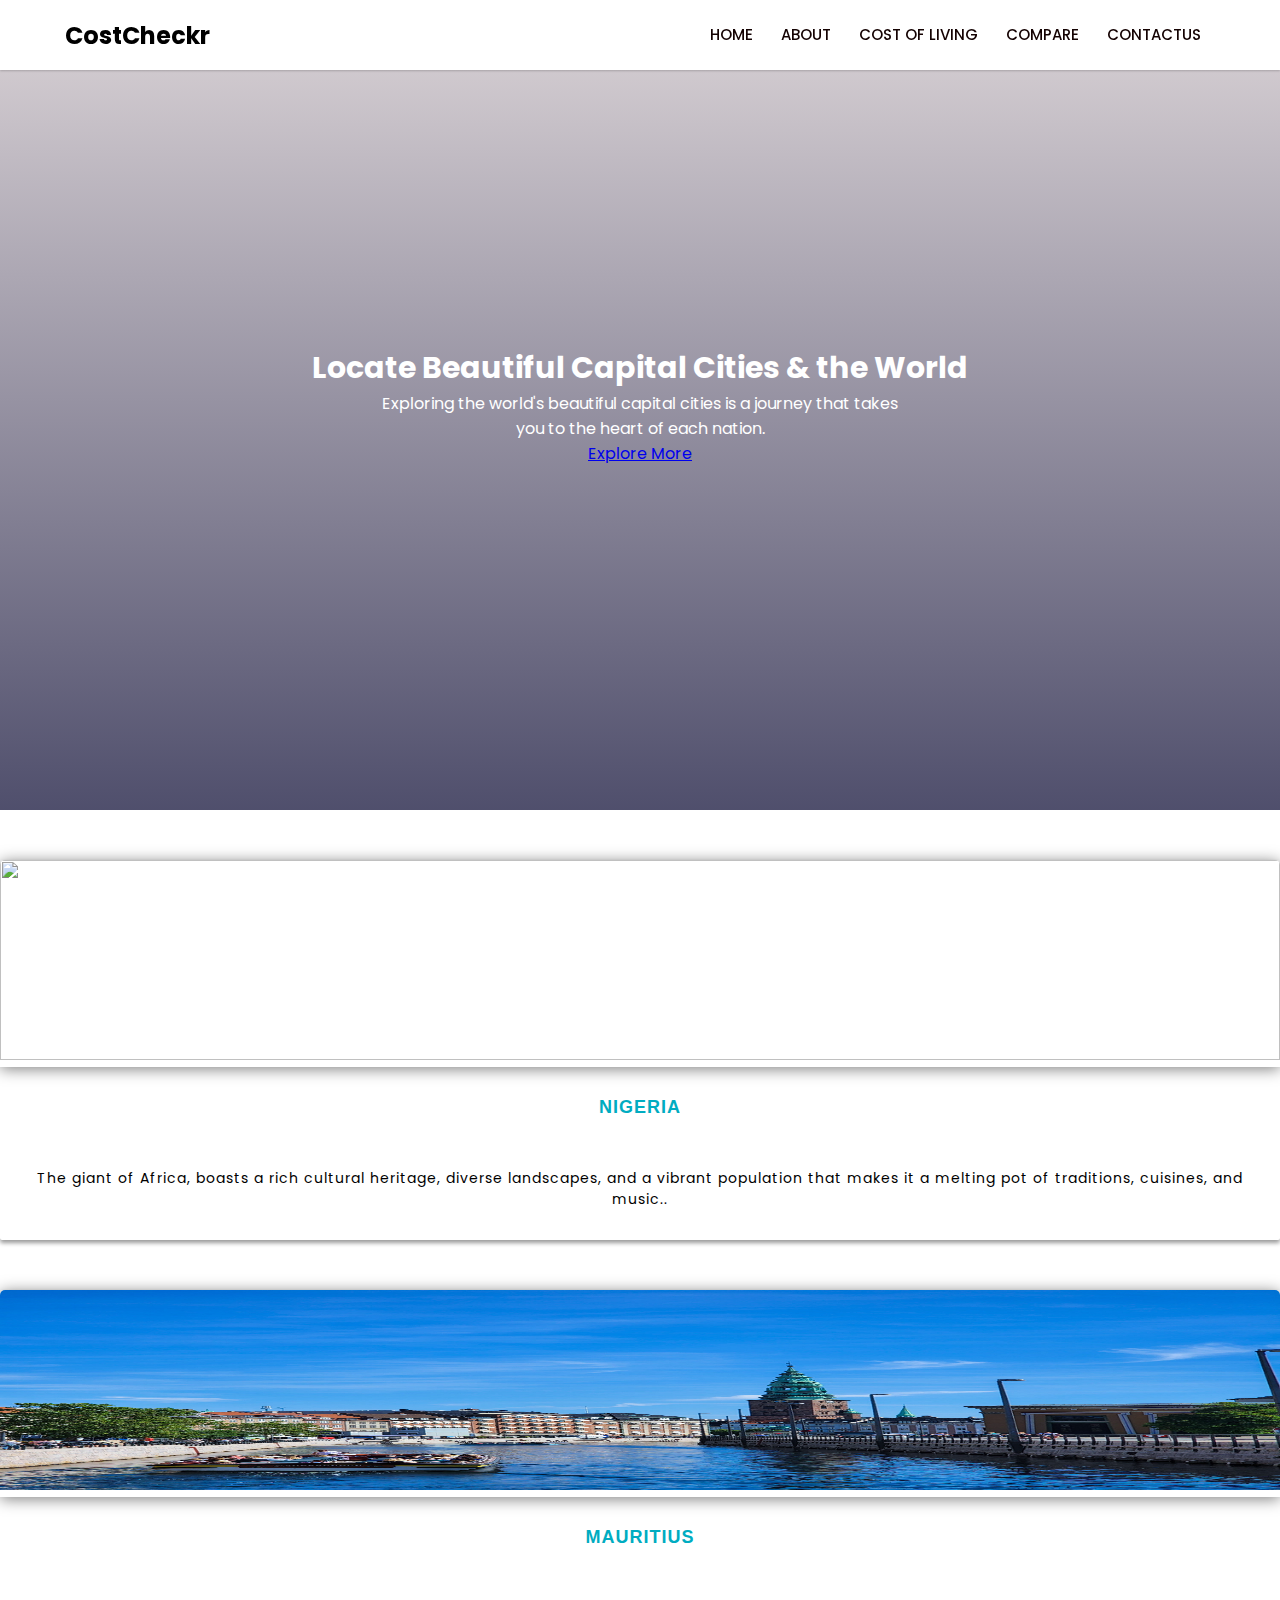
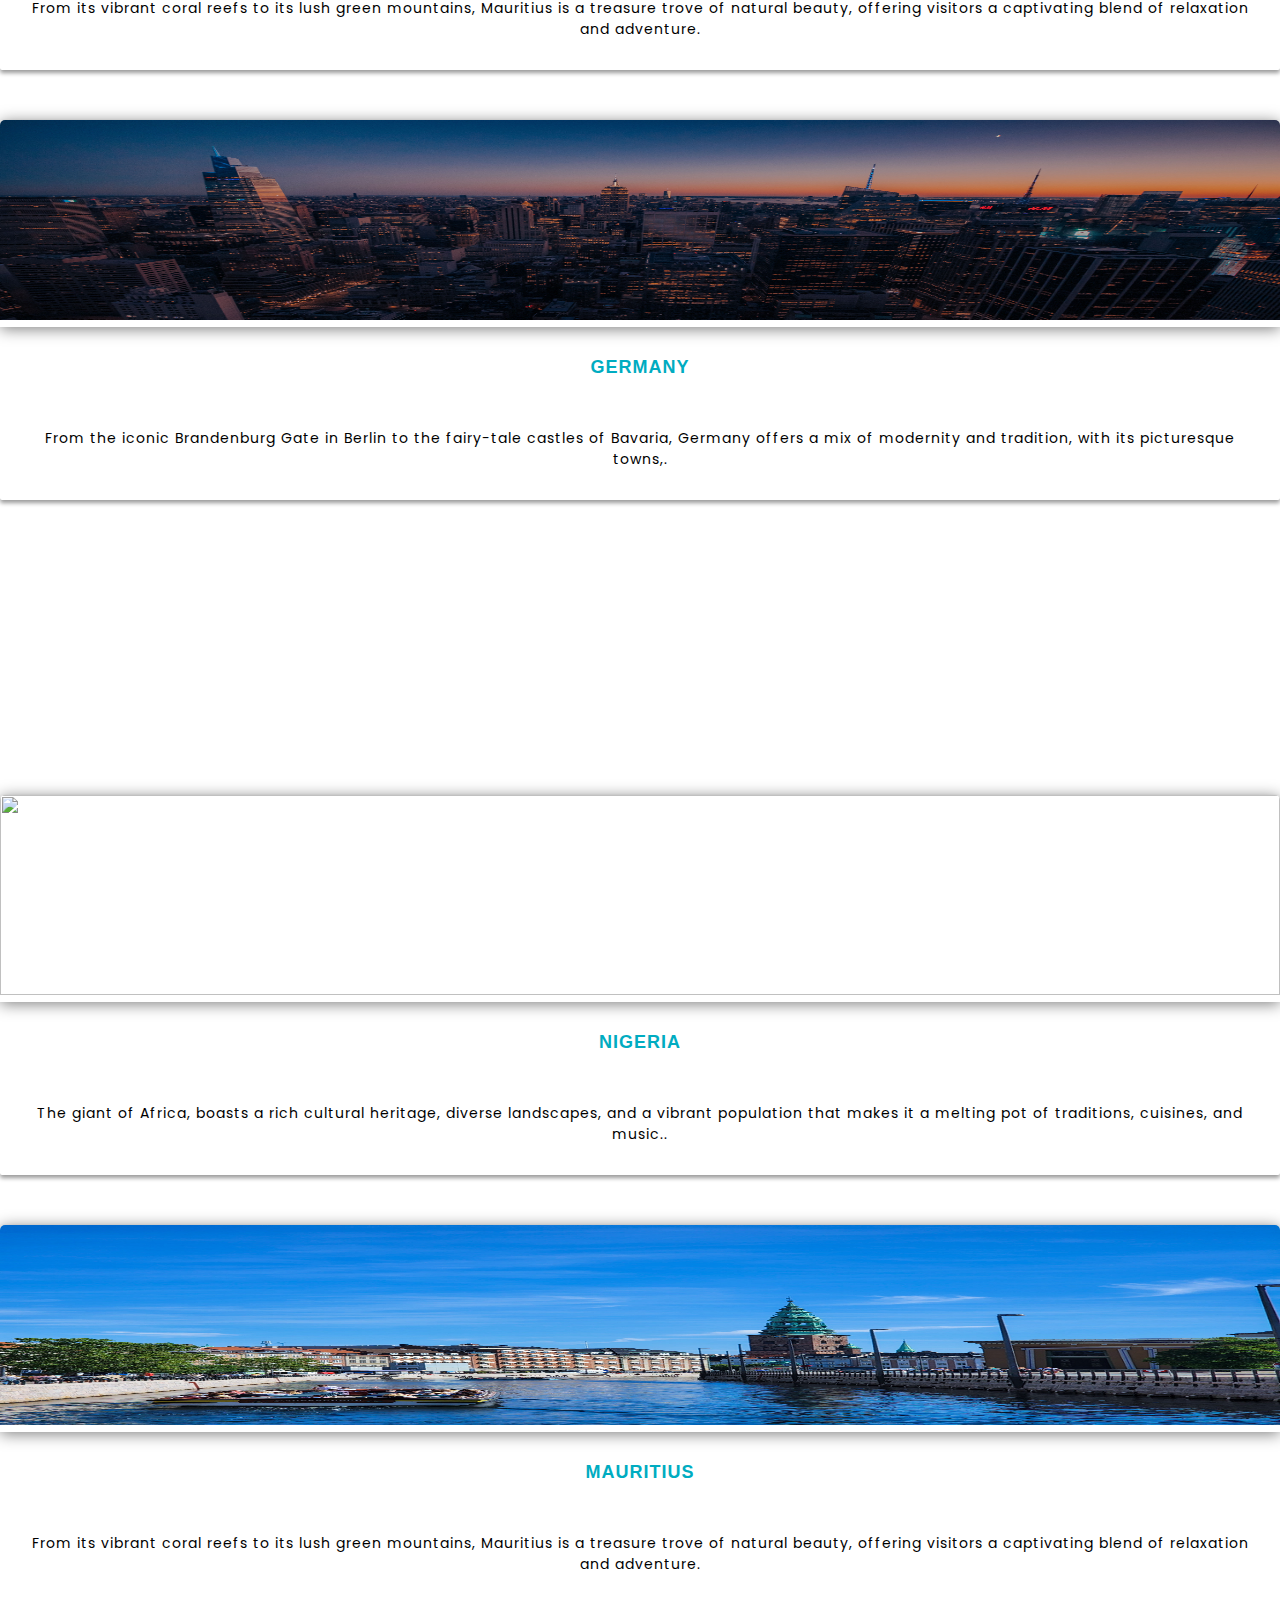
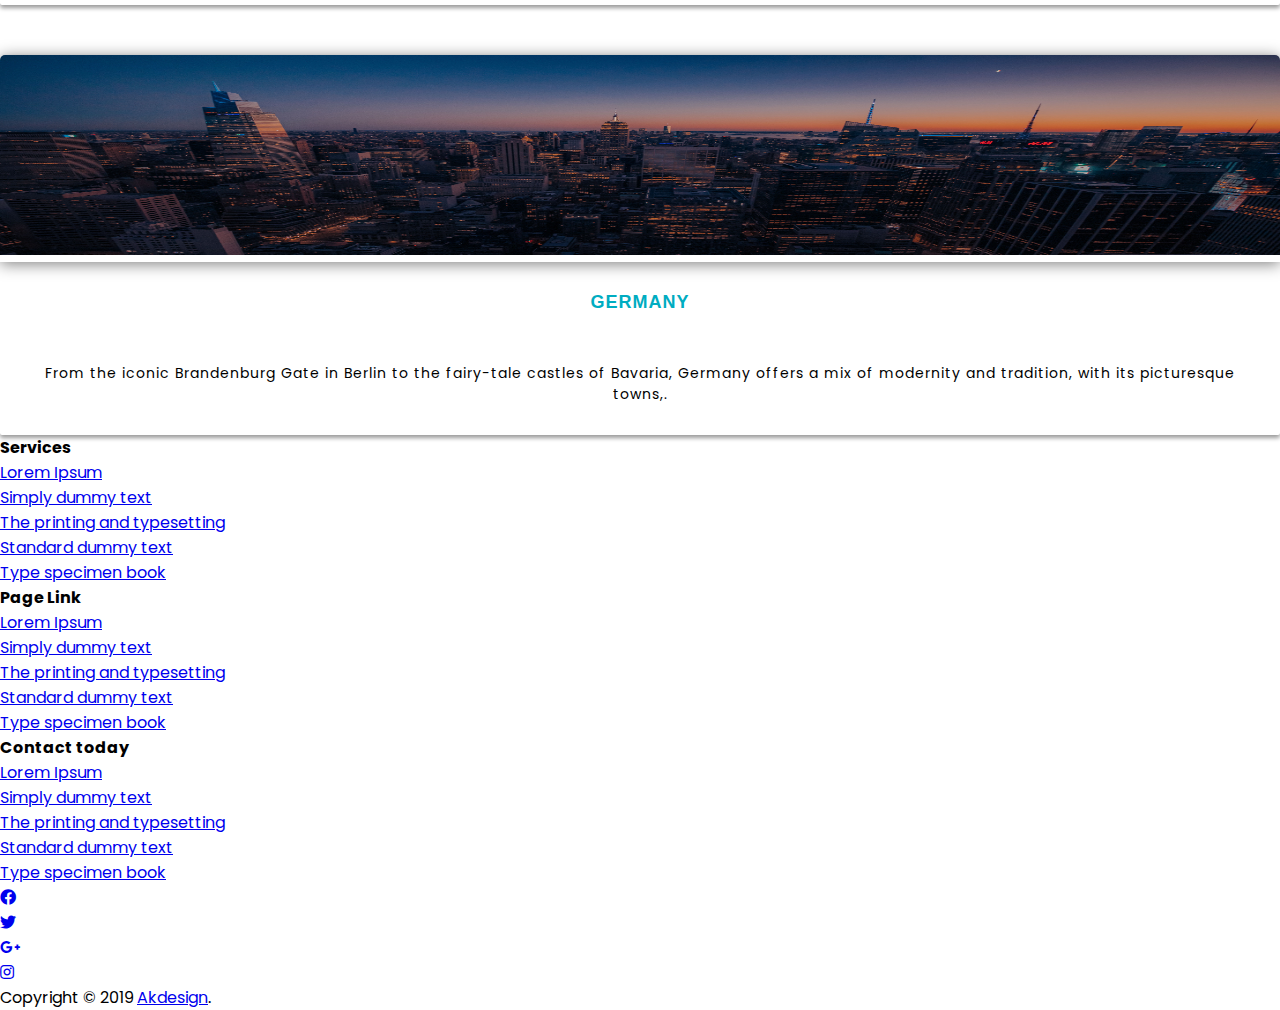
==== commit 4387be2e: "test" ====
--- a/index.html
+++ b/index.html
@@ -204,60 +204,62 @@
 
 
     <!-- Footer Start -->
-    <footer>
+    <div class="footer">
         <div class="container">
             <div class="row">
-                <div class="col-lg-3 col-sm-4">
-                    <div class="single-box">
-                        <p>CostCheckr is a cost of living website that helps individuals and businesses to estimate
-                            the cost of living in different cities and countries worldwide.</p>
-                       
-                    </div>
-                </div>
-                <div class="col-lg-3 col-sm-4">
-                    <div class="single-box">
-                        <h2>Useful links</h2>
-                        <ul>
-                            <li><a href="../index.html">Home</a></li>
-                            <li><a href="../html/About.html">About Us</a></li>
-                            <li><a href="../html/Country.html">Costofliving</a></li>
-                            <li><a href="../html/comapre.html">Compare</a></li>
-                            <li><a href="#">Chart</a></li>
-                            <li><a href="../php/Contactus.php">Contact</a></li>
-                        </ul>
-                    </div>
-                </div>
-                <div class="col-lg-3 col-sm-4">
-                    <div class="single-box">
-                        <h2>Useful links</h2>
-                        <ul>
-                            <li><a href="#"></a></li>
-                            <li><a href="../index.html">Home</a></li>
-                            <li><a href="../html/About.html">About Us</a></li>
-                            <li><a href="../html/Country.html">Cost of living</a></li>
-                            <li><a href="../html/comapre.html">Compare</a></li>
-                            <li><a href="../php/Contactus.php">Contactus</a></li>
-                        </ul>
-                    </div>
-                </div>
-                <div class="col-lg-3 col-sm-4">
-                    <div class="single-box">
-                        <h2>Contact Us</h2>
-                        <p>Do you have any questions or feedback for us?
-                            We would love to hear from you!?</p>
-                        <h2>Follow us on</h2>
-                        <p class="socials">
-                            <a href="https://www.facebook.com/mary.odeh.1257"><i class="fa fa-facebook"></i></a>
-                            <a href="https://instagram.com/maireeee_beautyworld?igshid=YmMyMTA2M2Y="><i class="fa fa-instagram"></i></a>
-                            <a href="https://www.linkedin.com/in/mary-odeh-702176189/"><i class="fa fa-linkedin"></i></a>
-                        </p>
-                    </div>
-                </div>
-            </div>
-        </div>
-    </footer>
+                <div class="col-lg-4 col-sm-4 col-xs-12">
+                    <div class="single_footer">
+                        <h4>Services</h4>
+                        <ul>
+                            <li><a href="#">Lorem Ipsum</a></li>
+                            <li><a href="#">Simply dummy text</a></li>
+                            <li><a href="#">The printing and typesetting </a></li>
+                            <li><a href="#">Standard dummy text</a></li>
+                            <li><a href="#">Type specimen book</a></li>
+                        </ul>
+                    </div>
+                </div><!--- END COL -->
+                <div class="col-md-4 col-sm-4 col-xs-12">
+                    <div class="single_footer single_footer_address">
+                        <h4>Page Link</h4>
+                        <ul>
+                            <li><a href="#">Lorem Ipsum</a></li>
+                            <li><a href="#">Simply dummy text</a></li>
+                            <li><a href="#">The printing and typesetting </a></li>
+                            <li><a href="#">Standard dummy text</a></li>
+                            <li><a href="#">Type specimen book</a></li>
+                        </ul>
+                    </div>
+                </div><!--- END COL -->
+                <div class="col-md-4 col-sm-4 col-xs-12">
+                    <div class="single_footer single_footer_address">
+                        <h4>Contact today</h4>
+                        <ul>
+                            <li><a href="#">Lorem Ipsum</a></li>
+                            <li><a href="#">Simply dummy text</a></li>
+                            <li><a href="#">The printing and typesetting </a></li>
+                            <li><a href="#">Standard dummy text</a></li>
+                            <li><a href="#">Type specimen book</a></li>
+                        </ul>
+                    </div>
+                    <div class="social_profile">
+                        <ul>
+                            <li><a href="#"><i class="fab fa-facebook-f"></i></a></li>
+                            <li><a href="#"><i class="fab fa-twitter"></i></a></li>
+                            <li><a href="#"><i class="fab fa-google-plus-g"></i></a></li>
+                            <li><a href="#"><i class="fab fa-instagram"></i></a></li>
+                        </ul>
+                    </div>
+                </div><!--- END COL -->
+            </div><!--- END ROW -->
+            <div class="row">
+                <div class="col-lg-12 col-sm-12 col-xs-12">
+                    <p class="copyright">Copyright © 2019 <a href="#">Akdesign</a>.</p>
+                </div><!--- END COL -->
+            </div><!--- END ROW -->
+        </div><!--- END CONTAINER -->
+    </div>
     <!-- Footer End -->
-
 
 
 
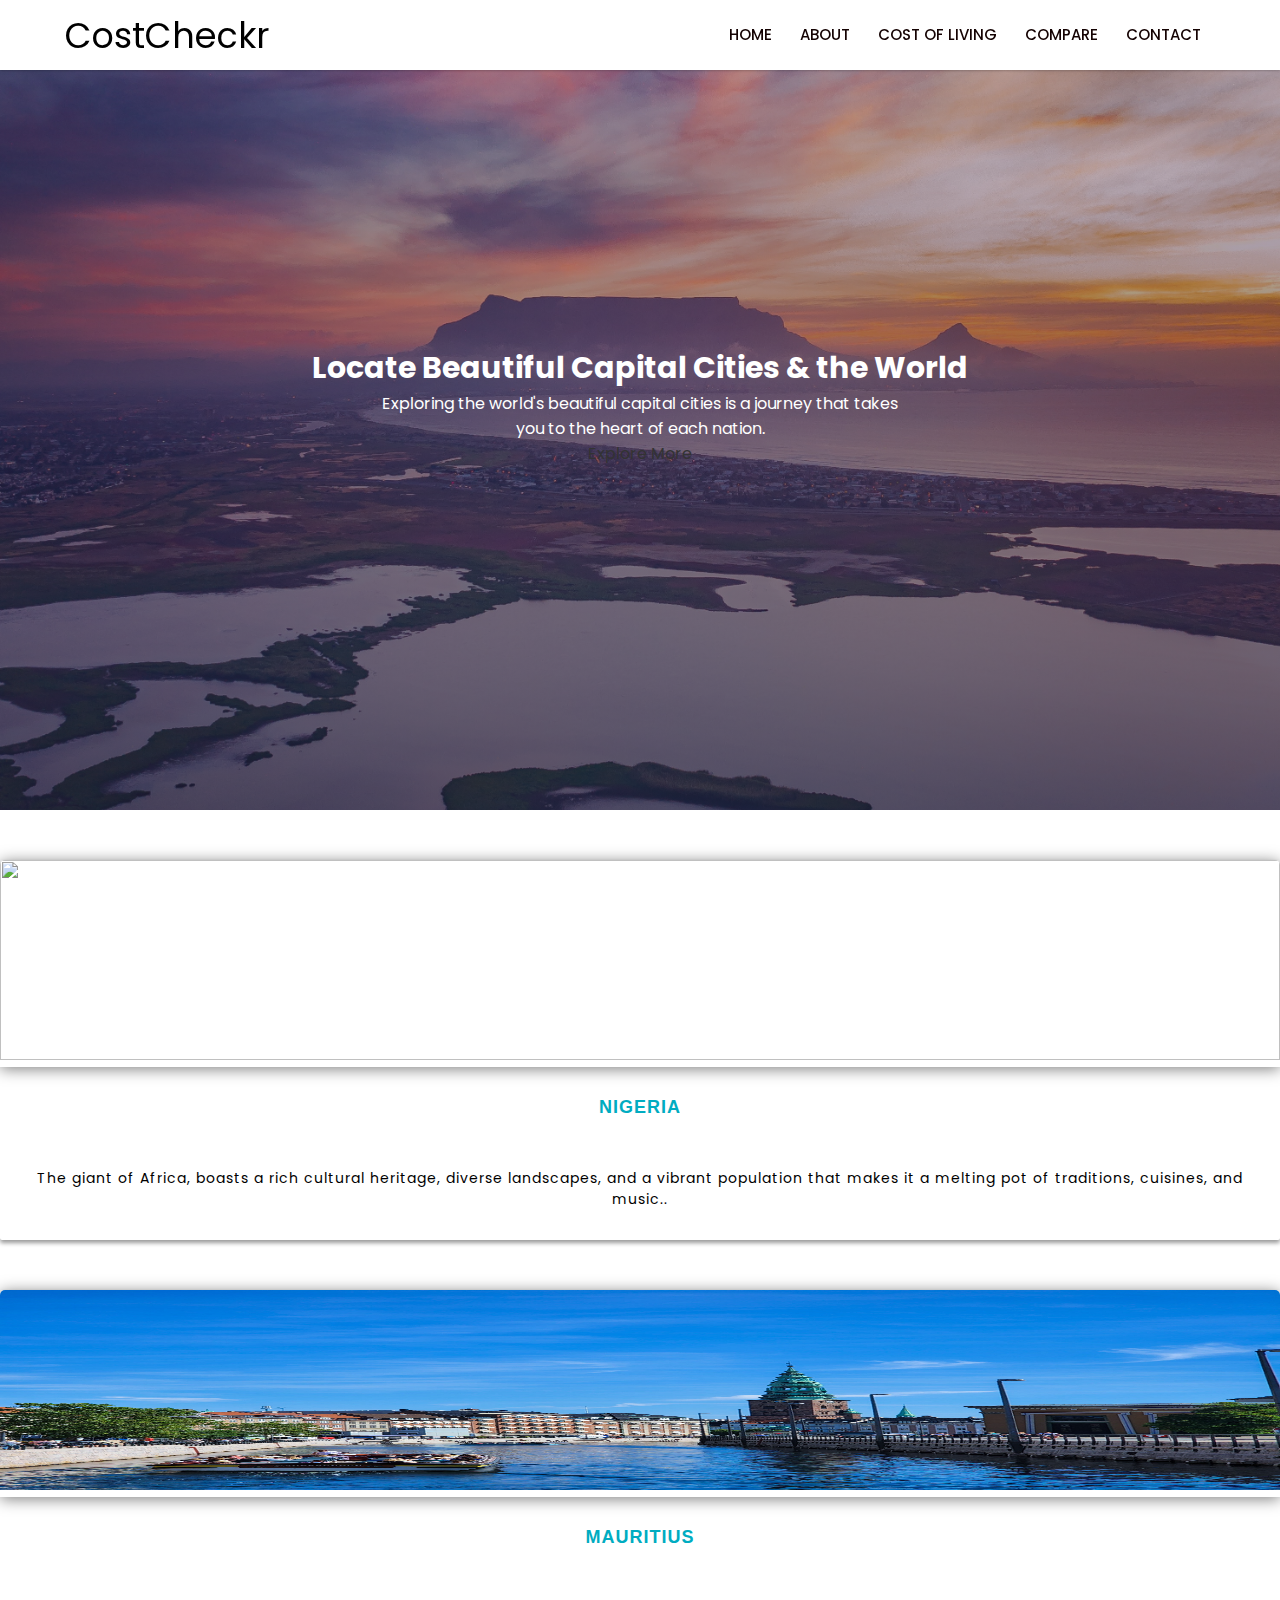
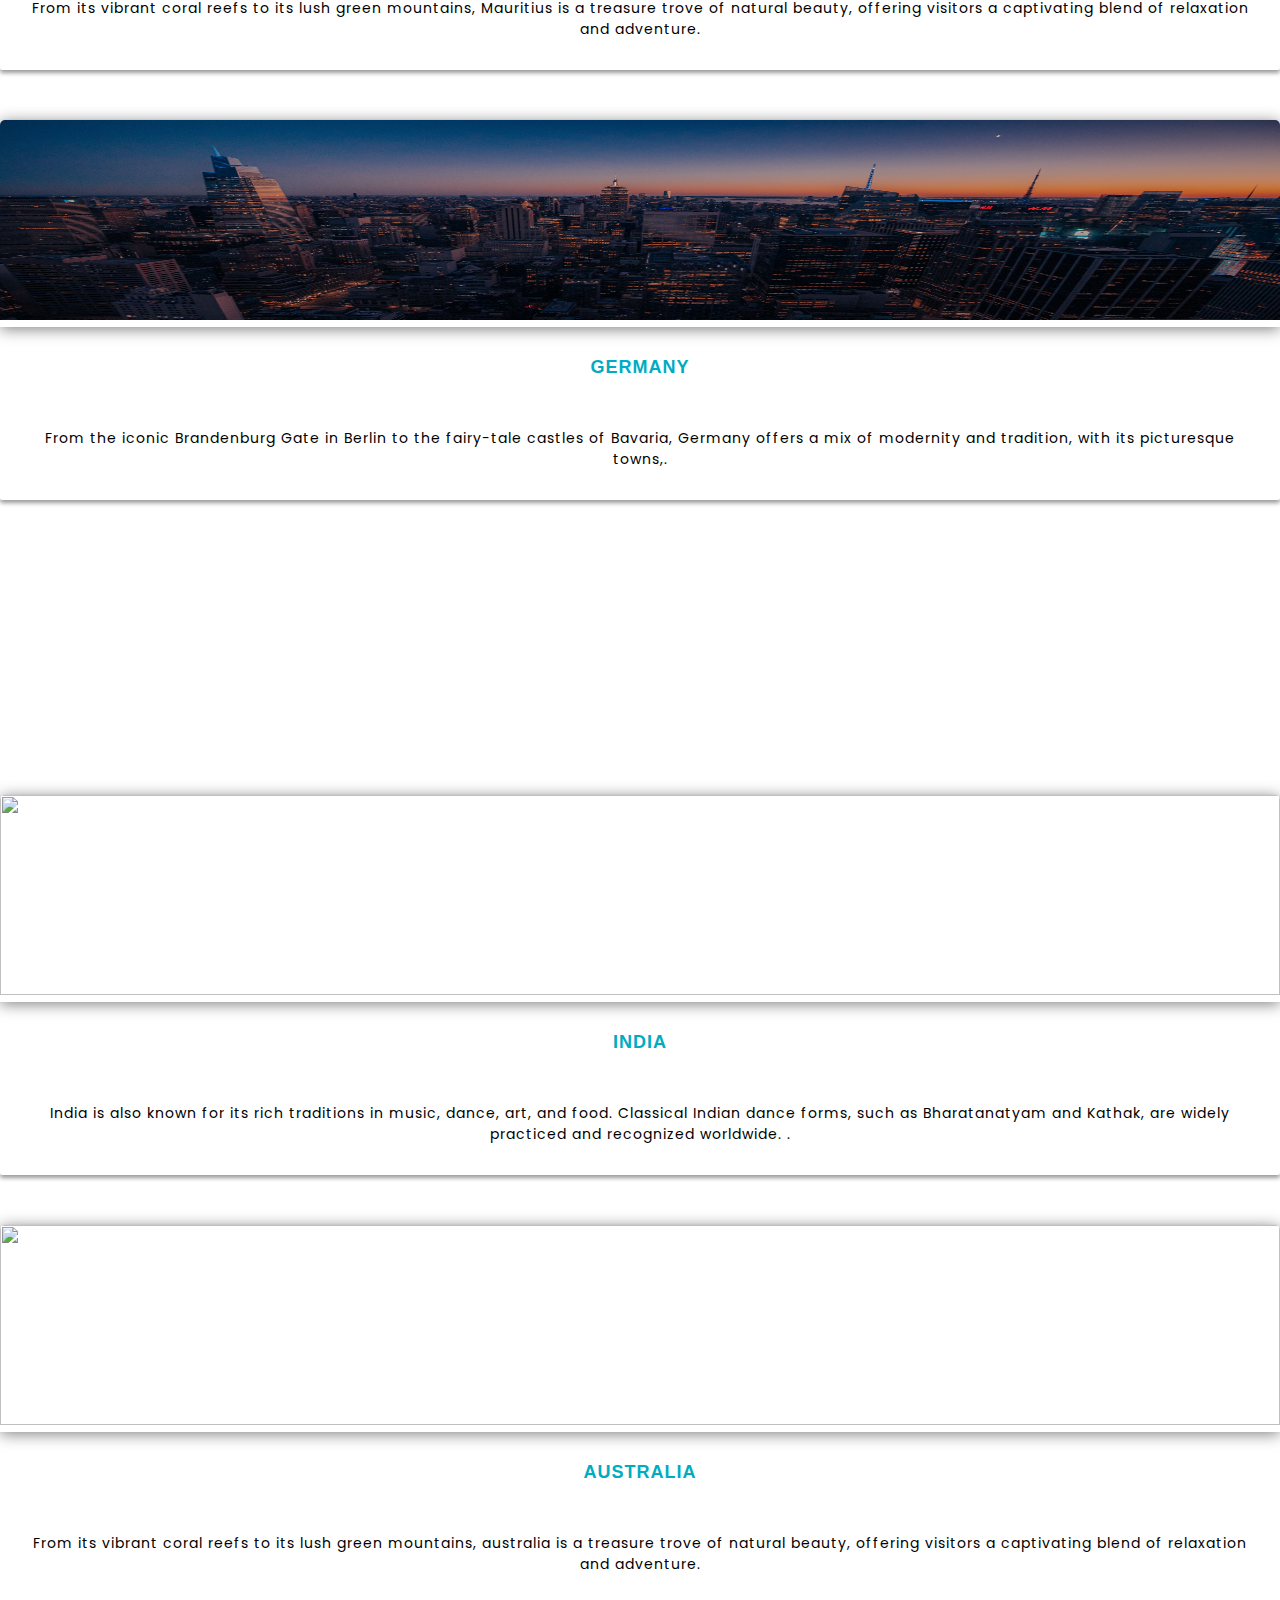
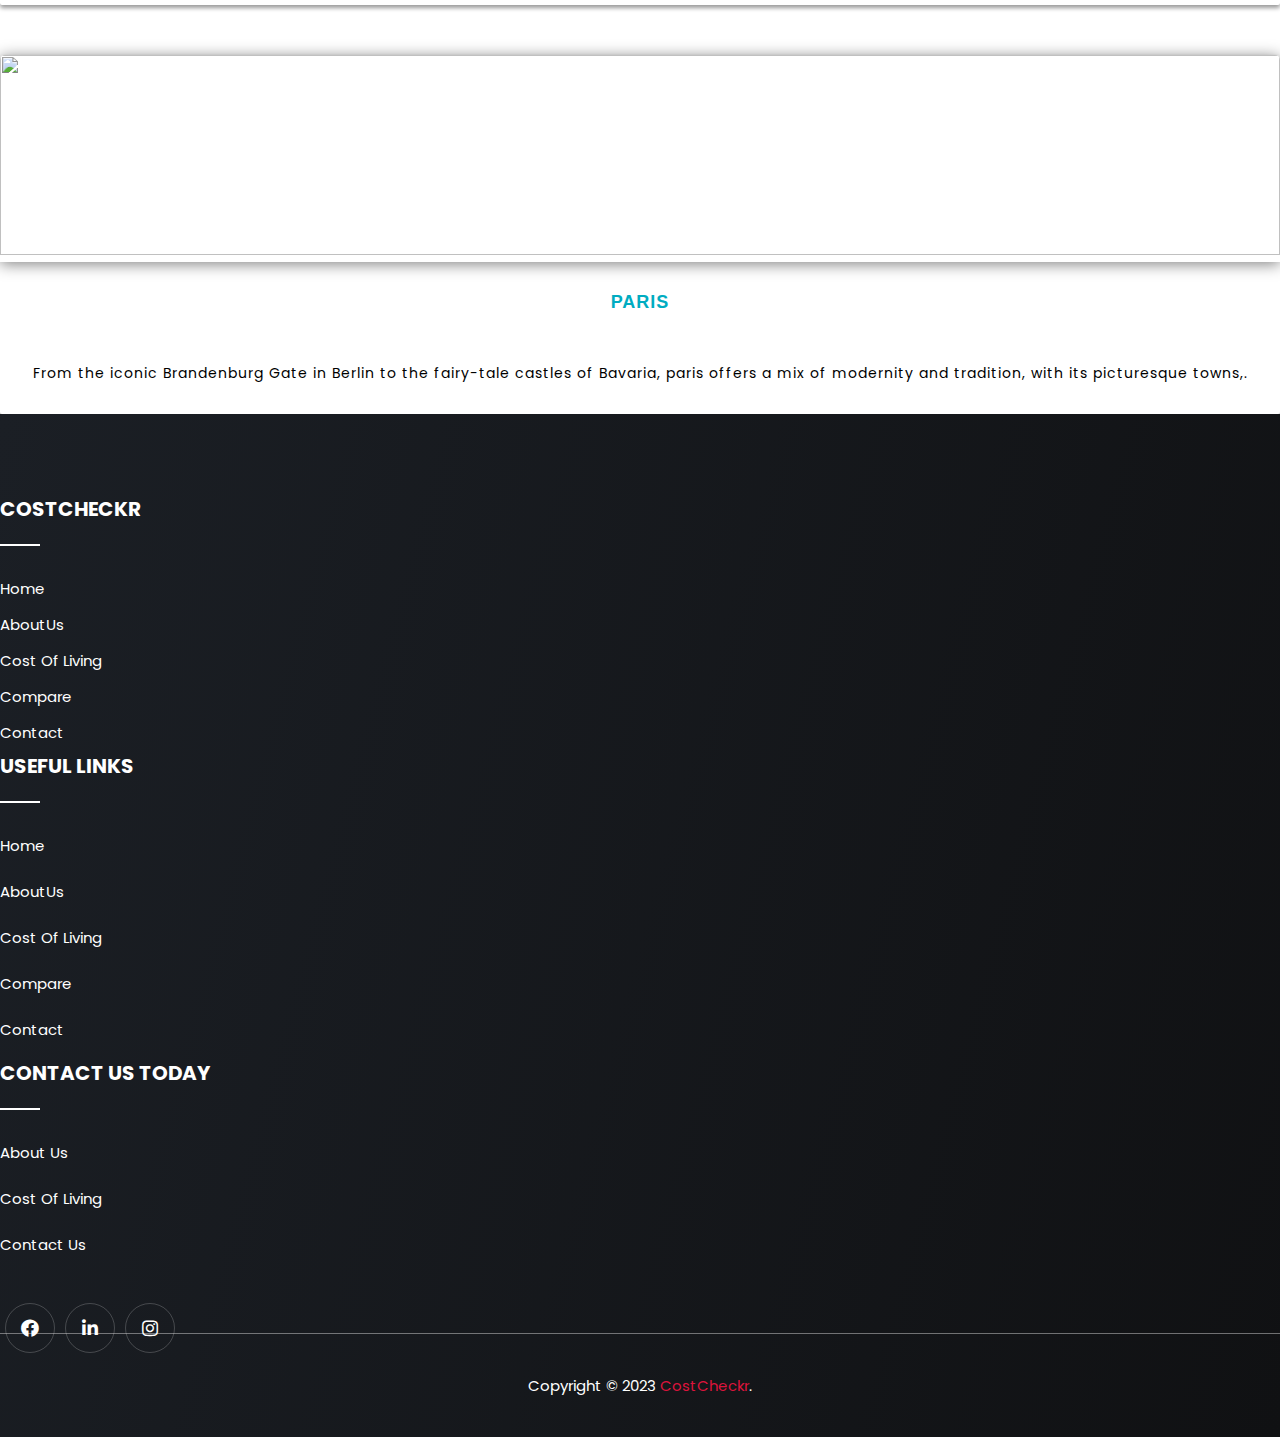
==== commit 8c638f1e: "test" ====
--- a/index.html
+++ b/index.html
@@ -31,21 +31,25 @@
     <!-- nav bar starts here -->
     <nav>
         <div class="navbar">
-            <h2>CostCheckr</h2>
             <i class='bx bx-menu'></i>
+            <a class="navbar-brand" href="#" >
+                CostCheckr  
+            </a>
             <div class="nav-links">
                 <div class="sidebar-logo">
-                    <h2>CostCheckr</h2>
-
-                    <i class='bx bx-x' href="#"></i>
+                    <a class="navbar-brand" href="#">
+                        CostCheckr 
+                    </a>
+                    <i class='bx bx-x'></i>
                 </div>
                 <ul class="links">
-                    <li><a href="./index.html">Home</a></li>
-                    <li><a href="./html/About.html">About</a></li>
-                    <li><a href="./html/Country.html">Cost of living</a></li>
-                    <li><a href="./html/comapre.html">Compare</a></li>
-                    <li><a href="./php/Contactus.php">Contactus</a></li>
-                </ul>
+                    <ul class="links">
+                        <li><a href="./index.html">Home</a></li>
+                        <li><a href="./html/About.html">About</a></li>
+                        <li><a href="./html/Country.html">Cost of living</a></li>
+                        <li><a href="./html/comapre.html">Compare</a></li>
+                        <li><a href="./php/Contactus.php">Contact</a></li>
+                    </ul>
             </div>
         </div>
     </nav>
@@ -62,7 +66,7 @@
             journey that takes </p>
         <p> you to the heart of each nation.</p>
         <div class="position-relative slideInDown">
-            <a href="./html/Country.html" class="btn btn-success rounded-pill py-2 px-4">Explore
+            <a href="./html/Country.html" class="btn btn-primary rounded-pill py-2 px-4">Explore
                 More</a>
         </div>
     </section>
@@ -152,10 +156,10 @@
                                     <img src="./Pictures/pexels-nara-tsitra-16018463.jpg" alt="" />
                                 </div>
                                 <div class="text-container">
-                                    <h6>Nigeria</h6>
-                                    <p> The giant of Africa, boasts a rich cultural heritage, diverse landscapes,
-                                        and a vibrant population that makes it a melting pot of traditions, cuisines,
-                                        and music..</p>
+                                    <h6>India</h6>
+                                    <p> India is also known for its rich traditions in music, dance, art, and food. 
+                                        Classical Indian dance forms, such as Bharatanatyam and Kathak, 
+                                        are widely practiced and recognized worldwide. .</p>
                                 </div>
                             </div>
                         </div>
@@ -166,11 +170,11 @@
                         <div class="card-flyer">
                             <div class="text-box">
                                 <div class="image-box">
-                                    <img src="./Pictures/pexels-valentin-angel-fernandez-14382820.jpg" alt="" />
-                                </div>
-                                <div class="text-container">
-                                    <h6>Mauritius</h6>
-                                    <p>From its vibrant coral reefs to its lush green mountains, Mauritius is a treasure
+                                    <img src="./Pictures/pexels-adam-borkowski-12572080.jpg" alt="" />
+                                </div>
+                                <div class="text-container">
+                                    <h6>Australia</h6>
+                                    <p>From its vibrant coral reefs to its lush green mountains, australia is a treasure
                                         trove of natural beauty,
                                         offering visitors a captivating blend of relaxation and adventure.</p>
                                 </div>
@@ -183,13 +187,13 @@
                         <div class="card-flyer">
                             <div class="text-box">
                                 <div class="image-box">
-                                    <img src="./Pictures/pexels-david-gari-morera-16053726.jpg" alt="" />
-                                </div>
-
-                                <div class="text-container">
-                                    <h6>Germany</h6>
+                                    <img src="./Pictures/pexels-daniel-andraski-16036927.jpg" alt="" />
+                                </div>
+
+                                <div class="text-container">
+                                    <h6>Paris</h6>
                                     <p>From the iconic Brandenburg Gate in Berlin to the fairy-tale castles of Bavaria,
-                                        Germany offers a mix of modernity and tradition, with its picturesque towns,.
+                                        paris offers a mix of modernity and tradition, with its picturesque towns,.
                                     </p>
                                 </div>
                             </div>
@@ -201,6 +205,8 @@
         </div>
     </div>
     <!-- Topic Cards ends -->
+
+
 
 
     <!-- Footer Start -->
@@ -209,52 +215,48 @@
             <div class="row">
                 <div class="col-lg-4 col-sm-4 col-xs-12">
                     <div class="single_footer">
-                        <h4>Services</h4>
-                        <ul>
-                            <li><a href="#">Lorem Ipsum</a></li>
-                            <li><a href="#">Simply dummy text</a></li>
-                            <li><a href="#">The printing and typesetting </a></li>
-                            <li><a href="#">Standard dummy text</a></li>
-                            <li><a href="#">Type specimen book</a></li>
+                        <h4>CostCheckr</h4>
+                        <ul>
+                            <li><a href="./index.html">Home</a></li>
+                            <li><a href="./html/About.html">AboutUs</a></li>
+                            <li><a href="./html/Country.html">Cost of Living </a></li>
+                            <li><a href="./html/comapre.html">Compare</a></li>
+                            <li><a href="./php/Contactus.php">Contact</a></li>
                         </ul>
                     </div>
                 </div><!--- END COL -->
                 <div class="col-md-4 col-sm-4 col-xs-12">
                     <div class="single_footer single_footer_address">
-                        <h4>Page Link</h4>
-                        <ul>
-                            <li><a href="#">Lorem Ipsum</a></li>
-                            <li><a href="#">Simply dummy text</a></li>
-                            <li><a href="#">The printing and typesetting </a></li>
-                            <li><a href="#">Standard dummy text</a></li>
-                            <li><a href="#">Type specimen book</a></li>
+                        <h4>Useful Links</h4>
+                        <ul>
+                            <li><a href="./index.html">Home</a></li>
+                            <li><a href="./html/About.html">AboutUs</a></li>
+                            <li><a href="./html/Country.html">Cost of Living </a></li>
+                            <li><a href="./html/comapre.html">Compare</a></li>
+                            <li><a href="./php/Contactus.php">Contact</a></li>
                         </ul>
                     </div>
                 </div><!--- END COL -->
                 <div class="col-md-4 col-sm-4 col-xs-12">
                     <div class="single_footer single_footer_address">
-                        <h4>Contact today</h4>
-                        <ul>
-                            <li><a href="#">Lorem Ipsum</a></li>
-                            <li><a href="#">Simply dummy text</a></li>
-                            <li><a href="#">The printing and typesetting </a></li>
-                            <li><a href="#">Standard dummy text</a></li>
-                            <li><a href="#">Type specimen book</a></li>
+                        <h4>Contact us Today</h4>
+                        <ul>
+                            <li><a href="./html/About.html">About Us </a></li>
+                            <li><a href="./html/Country.html">Cost of Living </a></li>
+                            <li><a href="./php/Contactus.php">Contact Us</a></li>
+                    </div>
+                    <div class="social_profile">
+                        <ul>
+                            <li><a href="https://www.facebook.com/mary.odeh.1257"><i class="fab fa-facebook-f"></i></a></li>
+                            <li><a href="https://instagram.com/maireeee_beautyworld?igshid=YmMyMTA2M2Y="><i class="fab fa-linkedin"></i></a></li>
+                            <li><a href="https://www.linkedin.com/in/mary-odeh-702176189/"><i class="fab fa-instagram"></i></a></li>
                         </ul>
                     </div>
-                    <div class="social_profile">
-                        <ul>
-                            <li><a href="#"><i class="fab fa-facebook-f"></i></a></li>
-                            <li><a href="#"><i class="fab fa-twitter"></i></a></li>
-                            <li><a href="#"><i class="fab fa-google-plus-g"></i></a></li>
-                            <li><a href="#"><i class="fab fa-instagram"></i></a></li>
-                        </ul>
-                    </div>
                 </div><!--- END COL -->
             </div><!--- END ROW -->
             <div class="row">
-                <div class="col-lg-12 col-sm-12 col-xs-12">
-                    <p class="copyright">Copyright © 2019 <a href="#">Akdesign</a>.</p>
+                <div class="col-lg-12 ">
+                    <p class="copyright">Copyright © 2023 <a href="#">CostCheckr</a>.</p>
                 </div><!--- END COL -->
             </div><!--- END ROW -->
         </div><!--- END CONTAINER -->
@@ -268,7 +270,7 @@
     <script src="https://cdn.jsdelivr.net/npm/bootstrap@5.0.0/dist/js/bootstrap.bundle.min.js"></script>
     <script src="./script/main.js"></script>
 
-    <!-- Make sure you put this AFTER Leaflet's CSS -->
+    <!--  Leaflet's  -->
     <script src="https://unpkg.com/leaflet@1.9.3/dist/leaflet.js"
         integrity="sha256-WBkoXOwTeyKclOHuWtc+i2uENFpDZ9YPdf5Hf+D7ewM=" crossorigin=""></script>
 
--- a/css/index.css
+++ b/css/index.css
@@ -143,9 +143,18 @@
     display: none;
 }
 
+.navbar-brand {
+    font-size: 35px;
+    margin-right: 50px;
+    color: black;
+  }
+  .navbar-brand:hover {
+    color:black;
+  }
+
 /*** Home styling ***/
 #home {
-    background-image: linear-gradient(rgba(138, 114, 124, 0.3), rgba(5, 4, 46, 0.7)), url(../Pictures/pexels-adam-borkowski-12572080.jpg);
+    background-image: linear-gradient(rgba(105, 46, 69, 0.3), rgba(37, 35, 61, 0.7)), url(../Pictures/pexels-taryn-elliott-3889659.jpg);
     height: 90vh;
     background-size: cover;
     background-position: center;
@@ -713,58 +722,225 @@
 
 
 /* Footer  Starts*/
-footer {
-	background: #101010;
-	padding: 86px 0;
-}
-.single-content {
-	text-align: center;
-	padding: 115px 0;
-}
-.single-box p {
-	color: #fff;
-	line-height: 1.9;
-}
-.single-box h3 {
-	font-size: 16px;
-	font-weight: 700;
-	color: #fff;
-}
-.single-box .card-area i {
-	color: #ffffff;
-	font-size: 20px;
-	margin-right: 10px;
-}
-.single-box ul {
-	list-style: none;
-	padding: 0;
-}
-.single-box ul li a {
-	text-decoration: none;
-	color: #fff;
-	line-height: 2.5;
-	font-weight: 100;
-}
-.single-box h2 {
-	color: #fff;
-	font-size: 20px;
-	font-weight: 700;
-}
-#basic-addon2 {
-	background: #fe1e4f;
-	color: #fff;
-}
-.socials i {
-	font-size: 18px;
-	margin-right: 15px;
-}
-@media (max-width: 767px) {
-	.single-box {
-		margin-bottom: 50px;
-	}
-}
-@media (min-width: 768px) and (max-width: 991px) {
-	.single-box {
-		margin-bottom: 50px;
-	}
-}+h1,
+h2,
+h3,
+h4,
+h5,
+h6 {}
+a,
+a:hover,
+a:focus,
+a:active {
+    text-decoration: none;
+    outline: none;
+}
+
+a,
+a:active,
+a:focus {
+    color: #333;
+    text-decoration: none;
+    transition-timing-function: ease-in-out;
+    -ms-transition-timing-function: ease-in-out;
+    -moz-transition-timing-function: ease-in-out;
+    -webkit-transition-timing-function: ease-in-out;
+    -o-transition-timing-function: ease-in-out;
+    transition-duration: .2s;
+    -ms-transition-duration: .2s;
+    -moz-transition-duration: .2s;
+    -webkit-transition-duration: .2s;
+    -o-transition-duration: .2s;
+}
+
+ul {
+    margin: 0;
+    padding: 0;
+    list-style: none;
+}
+img {
+max-width: 100%;
+height: auto;
+}
+section {
+    padding: 60px 0;
+   /* min-height: 100vh;*/
+}
+.footer {
+background: linear-gradient(105deg,#1b1f25 ,#101113);
+padding-top: 80px;
+padding-bottom: 40px;
+}
+/*END FOOTER SOCIAL DESIGN*/
+.single_footer{}
+@media only screen and (max-width:768px) { 
+.single_footer{margin-bottom:30px;}
+}
+.single_footer h4 {
+color: #fff;
+margin-top: 0;
+margin-bottom: 25px;
+font-weight: 700;
+text-transform: uppercase;
+font-size: 20px;
+}
+.single_footer h4::after {
+content: "";
+display: block;
+height: 2px;
+width: 40px;
+background: #fff;
+margin-top: 20px;
+}
+.single_footer p{color:#fff;}
+.single_footer ul {
+margin: 0;
+padding: 0;
+list-style: none;
+}
+.single_footer ul li{}
+.single_footer ul li a {
+color: #fff;
+-webkit-transition: all 0.3s ease 0s;
+transition: all 0.3s ease 0s;
+line-height: 36px;
+font-size: 15px;
+text-transform: capitalize;
+}
+.single_footer ul li a:hover {
+    color: #ff3666;
+  }
+  
+  .single_footer_address {
+    color: #fff;
+  }
+  
+  .single_footer_address ul {
+    list-style: none;
+    margin: 0;
+    padding: 0;
+  }
+  
+  .single_footer_address ul li {
+    margin-bottom: 10px;
+    font-weight: 400;
+    line-height: 28px;
+  }
+  
+  .single_footer_address ul li span {
+    font-weight: 400;
+  }
+  
+.contact_social ul {
+list-style: outside none none;
+margin: 0;
+padding: 0;
+}
+
+/*START NEWSLETTER CSS*/
+.subscribe {
+display: block;
+position: relative;
+margin-top: 15px;
+width: 100%;
+}
+.subscribe__input {
+background-color: #fff;
+border: medium none;
+border-radius: 5px;
+color: #333;
+display: block;
+font-size: 15px;
+font-weight: 500;
+height: 60px;
+letter-spacing: 0.4px;
+margin: 0;
+padding: 0 150px 0 20px;
+text-align: center;
+text-transform: capitalize;
+width: 100%;
+}
+@media only screen and (max-width:768px) { 
+.subscribe__input{padding: 0 50px 0 20px;}
+}
+
+.subscribe__btn {
+background-color: transparent;
+border-radius: 0 25px 25px 0;
+color: #01c7e9;
+cursor: pointer;
+display: block;
+font-size: 20px;
+height: 60px;
+position: absolute;
+right: 0;
+top: 0;
+width: 60px;
+}
+.subscribe__btn i{transition: all 0.3s ease 0s;}
+@media only screen and (max-width:768px) { 
+.subscribe__btn{right:0px;}
+}
+
+.subscribe__btn:hover i{
+color:#ff3666;
+}
+button {
+padding: 0;
+border: none;
+background-color: transparent;
+-webkit-border-radius: 0;
+border-radius: 0;
+}
+/*END NEWSLETTER CSS*/
+
+/*START SOCIAL PROFILE CSS*/
+.social_profile {margin-top:40px;}
+.social_profile ul{
+list-style: outside none none;
+margin: 0;
+padding: 0;
+}
+.social_profile ul li{float:left;}
+.social_profile ul li a {
+text-align: center;
+border: 0px;
+text-transform: uppercase;
+transition: all 0.3s ease 0s;
+margin: 0px 5px;
+font-size: 18px;
+color: #fff;
+border-radius: 30px;
+width: 50px;
+height: 50px;
+line-height: 50px;
+display: block;
+border: 1px solid rgba(255,255,255,0.2);
+}
+@media only screen and (max-width:768px) { 
+.social_profile ul li a{margin-right:10px;margin-bottom:10px;}
+}
+@media only screen and (max-width:480px) { 
+.social_profile ul li a{
+width:40px;
+height:40px;
+line-height:40px;
+}
+}
+.social_profile ul li a:hover{
+background:#ff3666;
+border: 1px solid #ff3666;
+color:#fff;
+border:0px;
+}
+/*END SOCIAL PROFILE CSS*/
+.copyright {
+margin-top: 70px;
+padding-top: 40px;
+color:#fff;
+font-size: 15px;
+border-top: 1px solid rgba(255,255,255,0.4);
+text-align: center;
+}
+.copyright a{color:crimson;transition: all 0.2s ease 0s;}
+.copyright a:hover{color:#ff3666;}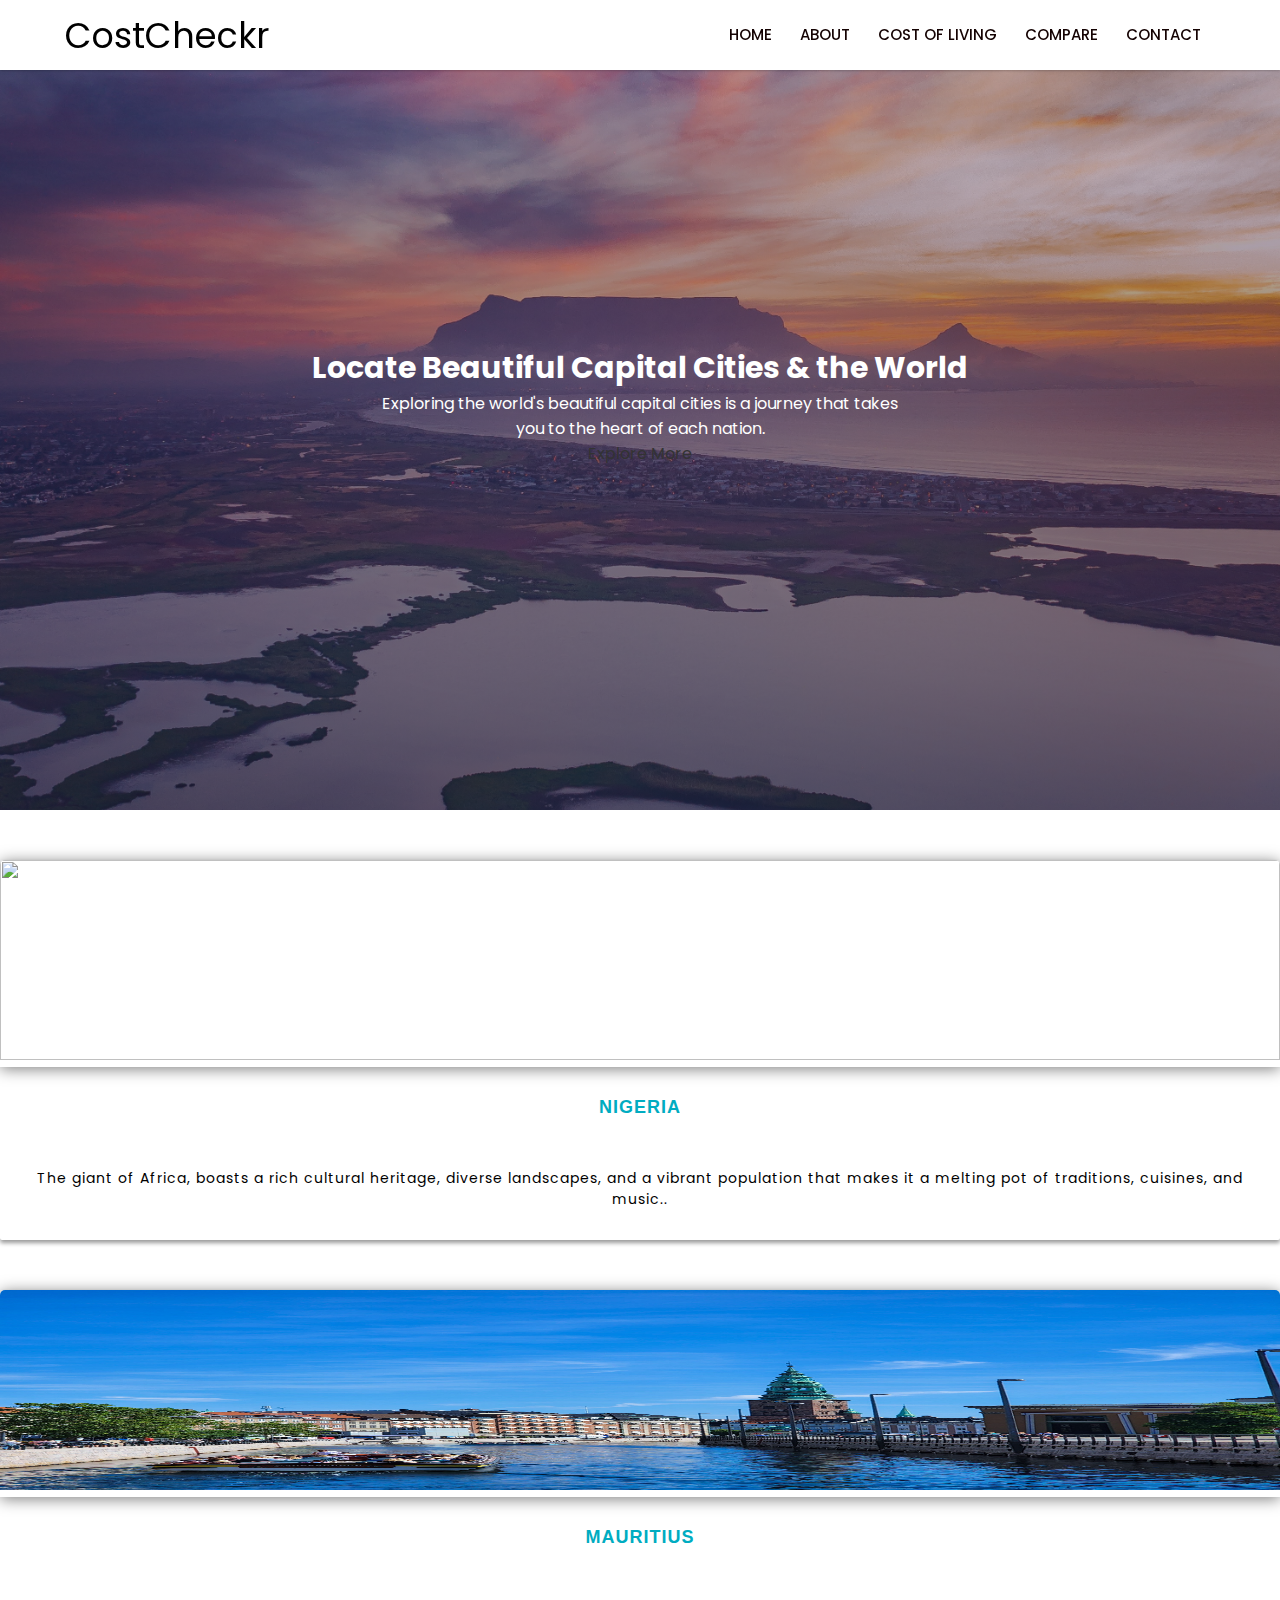
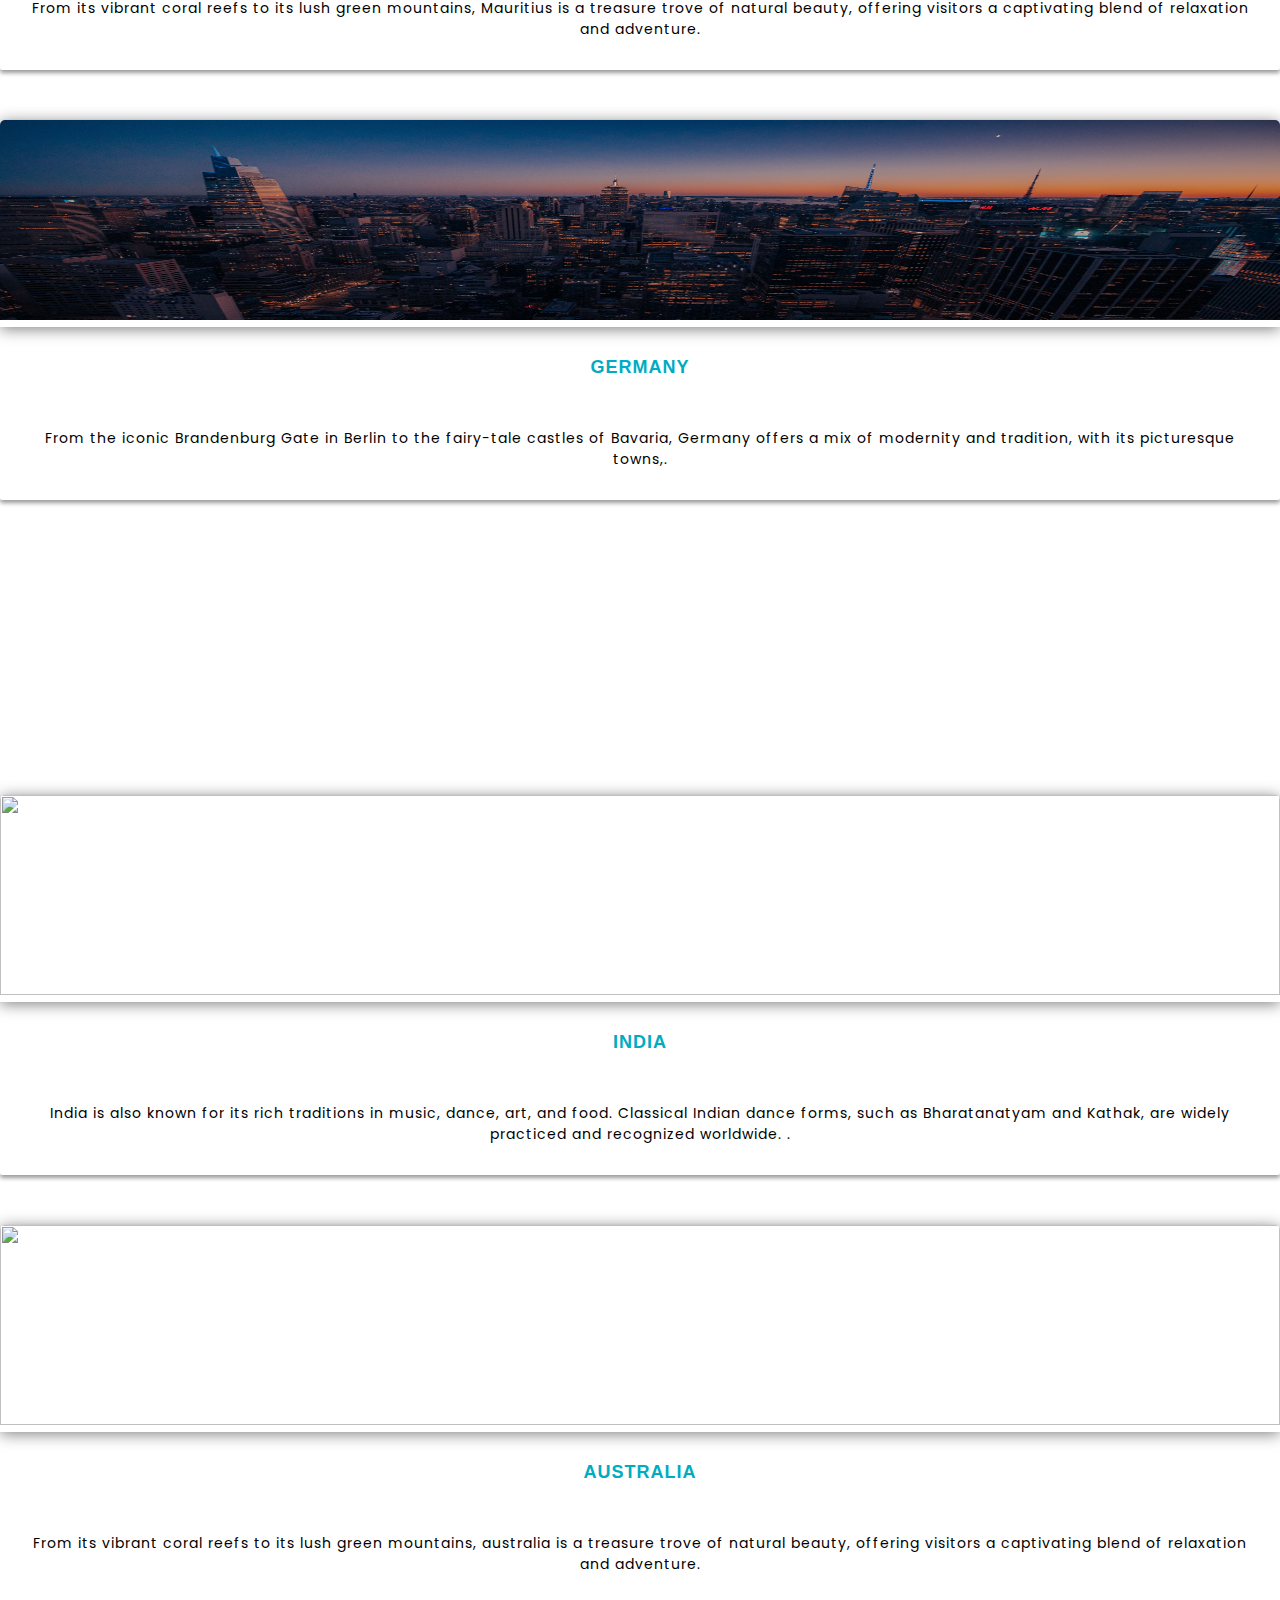
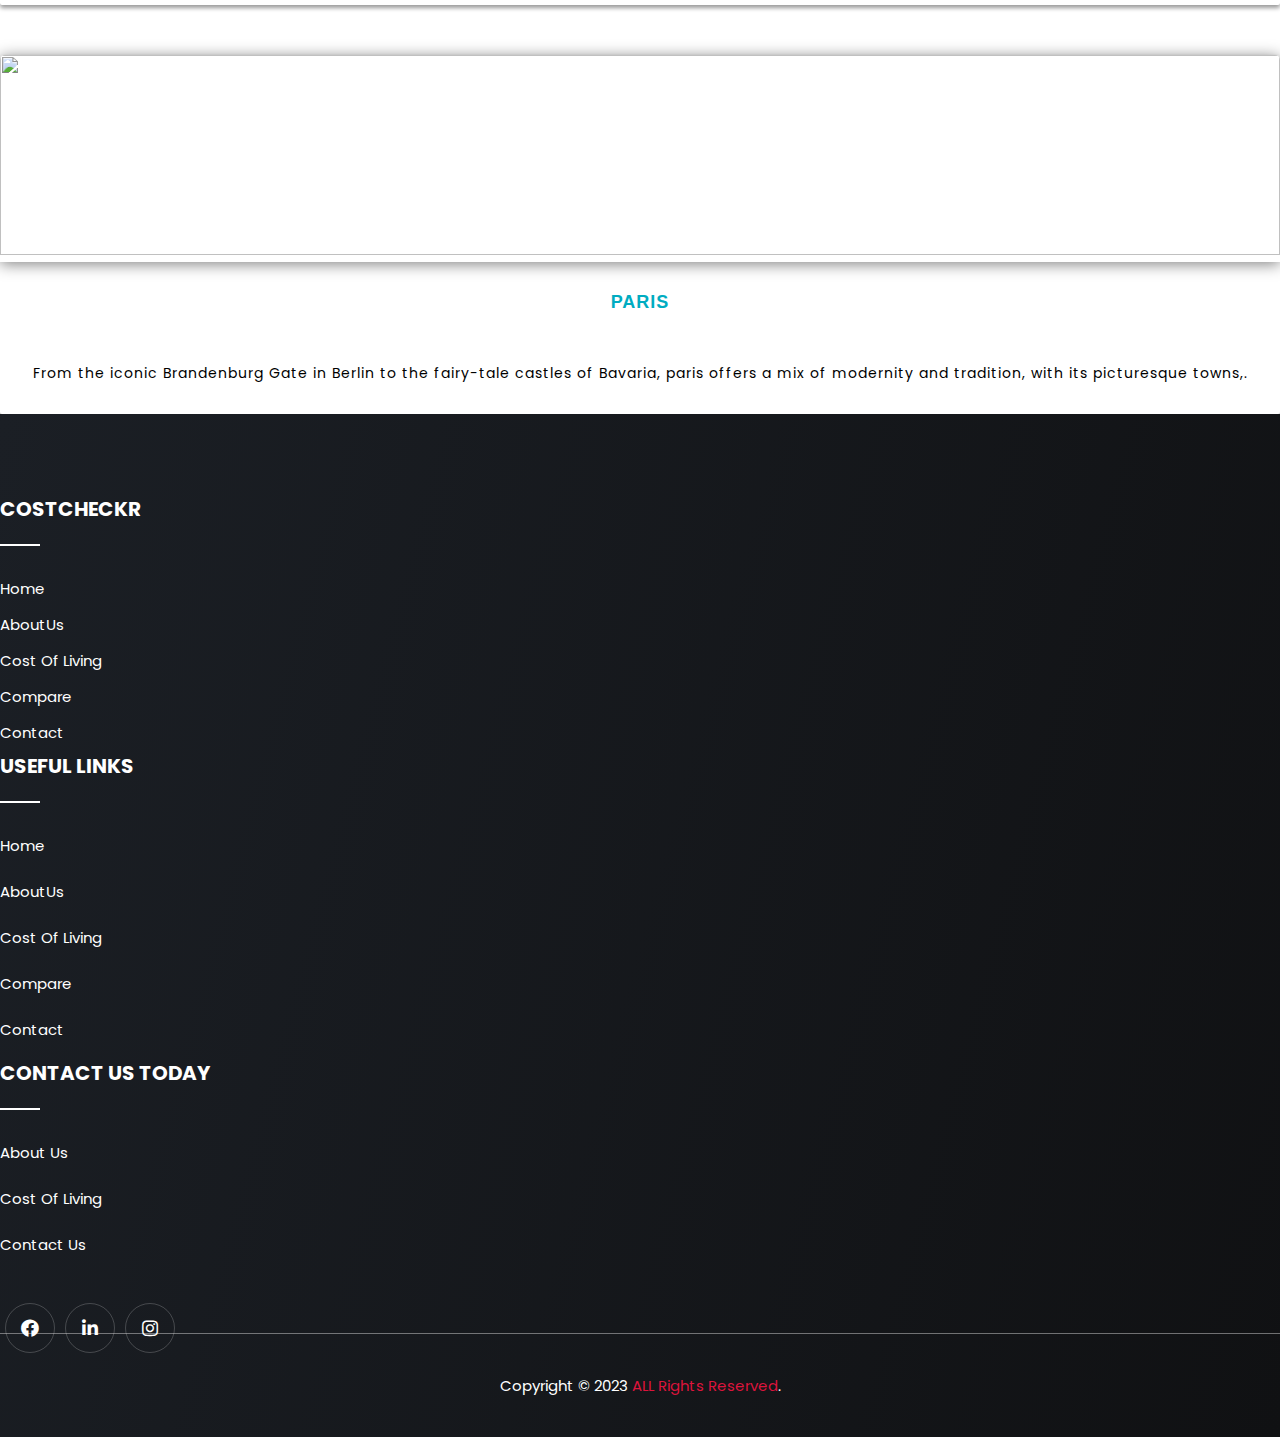
==== commit 79148cdb: "test" ====
--- a/index.html
+++ b/index.html
@@ -256,7 +256,7 @@
             </div><!--- END ROW -->
             <div class="row">
                 <div class="col-lg-12 ">
-                    <p class="copyright">Copyright © 2023 <a href="#">CostCheckr</a>.</p>
+                    <p class="copyright">Copyright © 2023 <a href="#">ALL Rights Reserved</a>.</p>
                 </div><!--- END COL -->
             </div><!--- END ROW -->
         </div><!--- END CONTAINER -->
@@ -269,12 +269,13 @@
     <script src="https://code.jquery.com/jquery-3.4.1.min.js"></script>
     <script src="https://cdn.jsdelivr.net/npm/bootstrap@5.0.0/dist/js/bootstrap.bundle.min.js"></script>
     <script src="./script/main.js"></script>
+    
 
     <!--  Leaflet's  -->
     <script src="https://unpkg.com/leaflet@1.9.3/dist/leaflet.js"
         integrity="sha256-WBkoXOwTeyKclOHuWtc+i2uENFpDZ9YPdf5Hf+D7ewM=" crossorigin=""></script>
 
-    <script src="./script/Search.js"></script>
+    
 
 </body>
 
